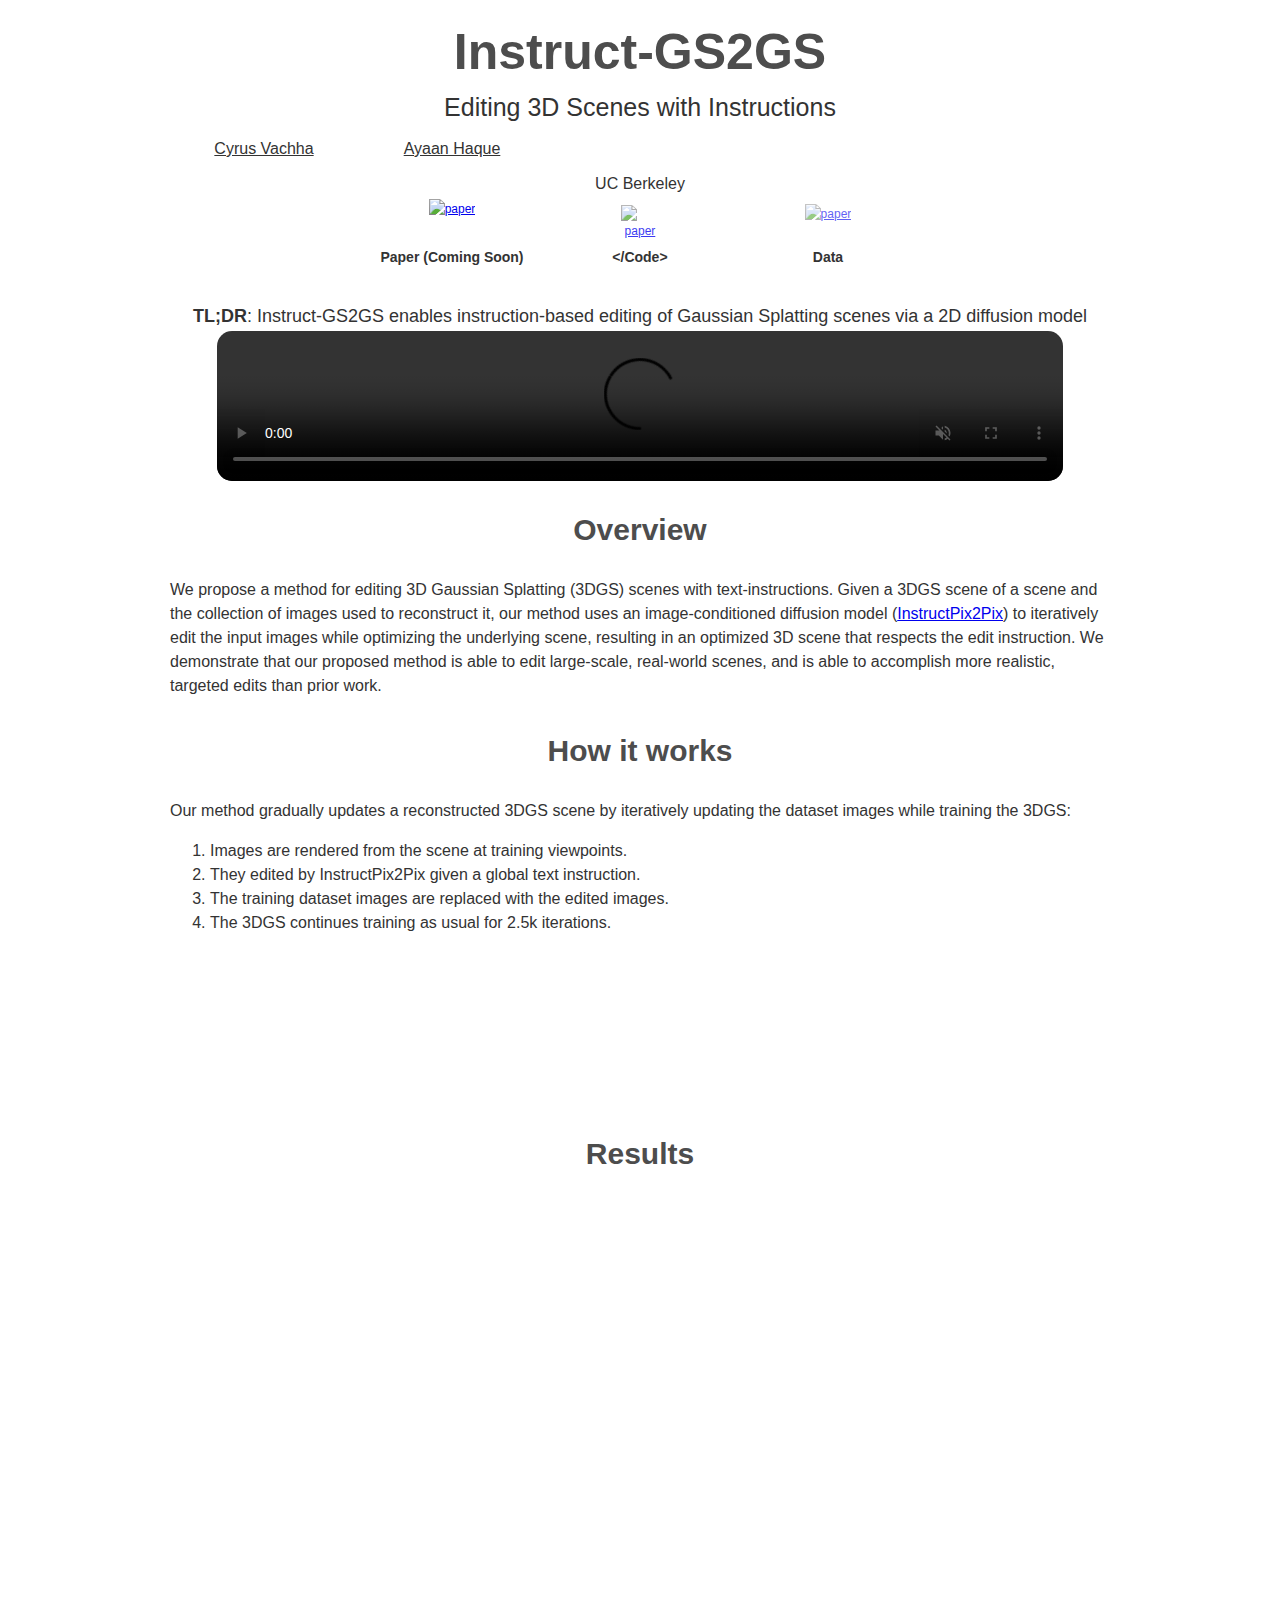
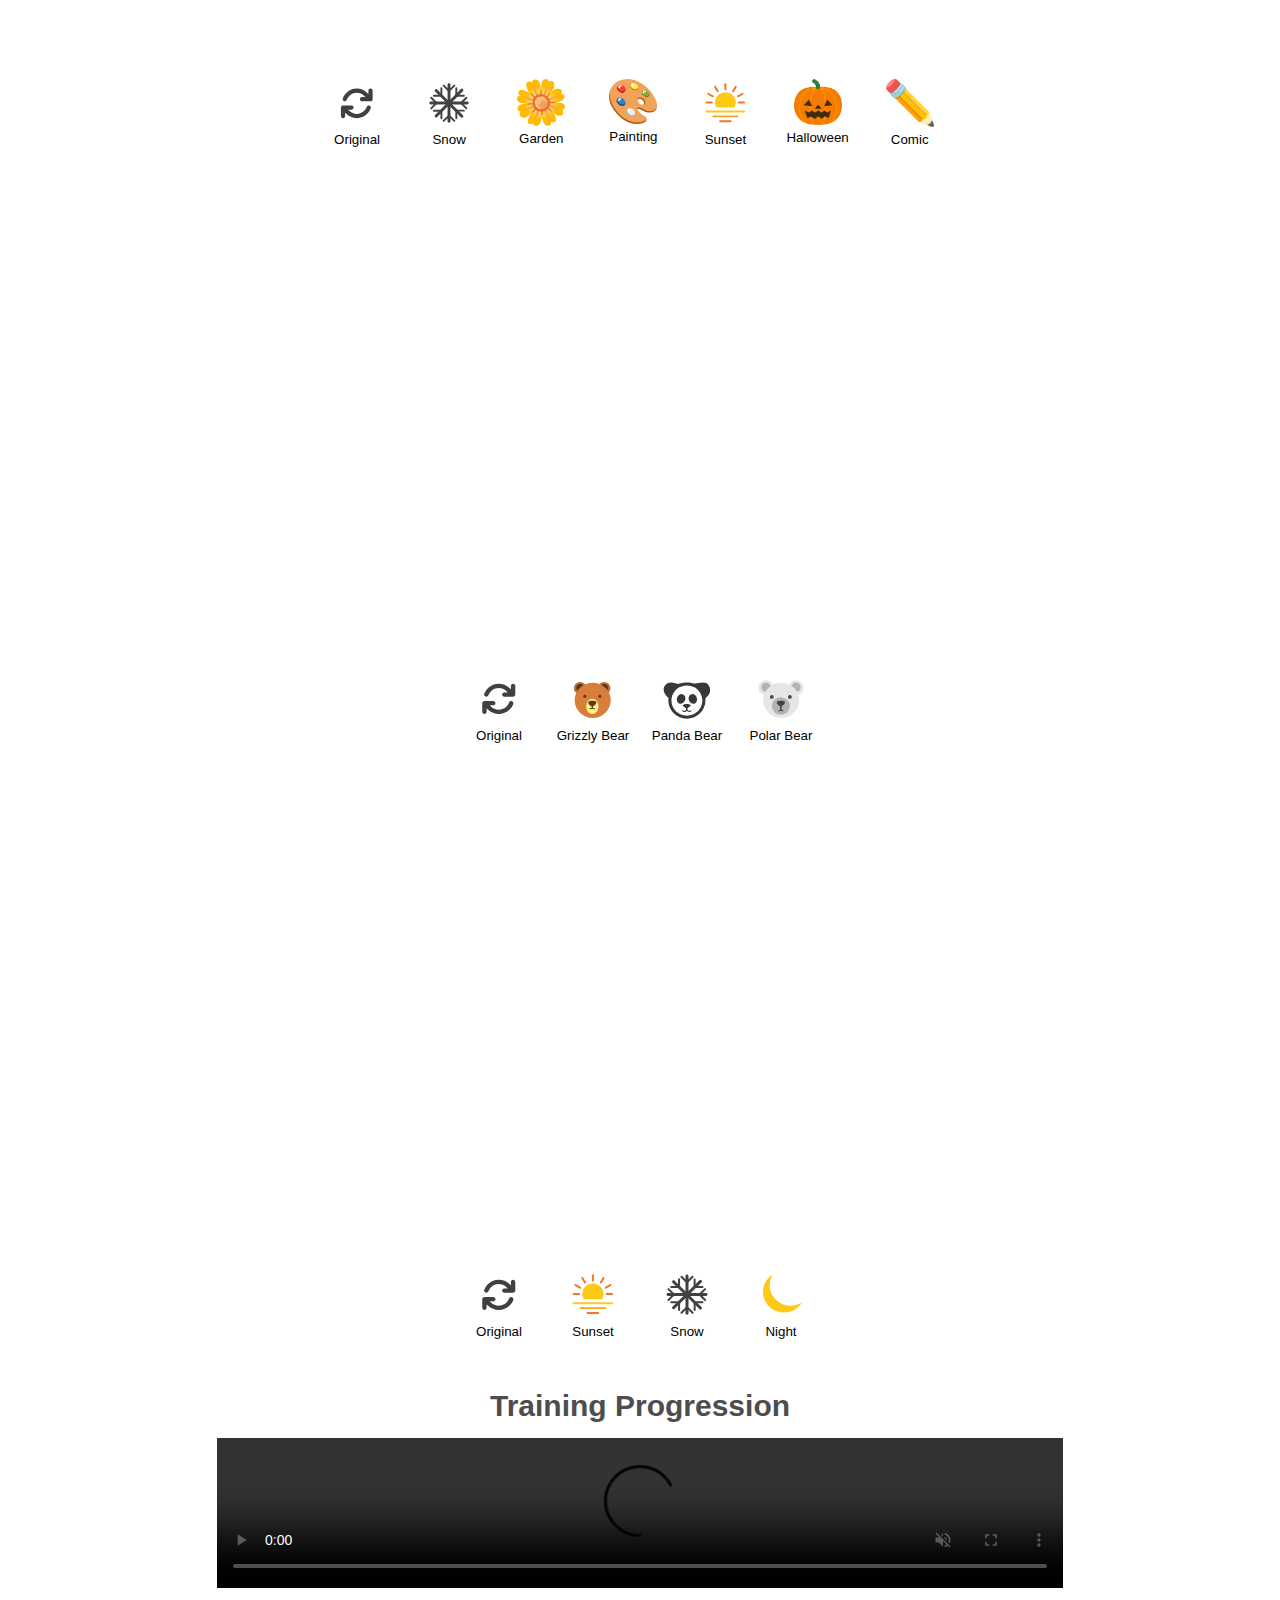
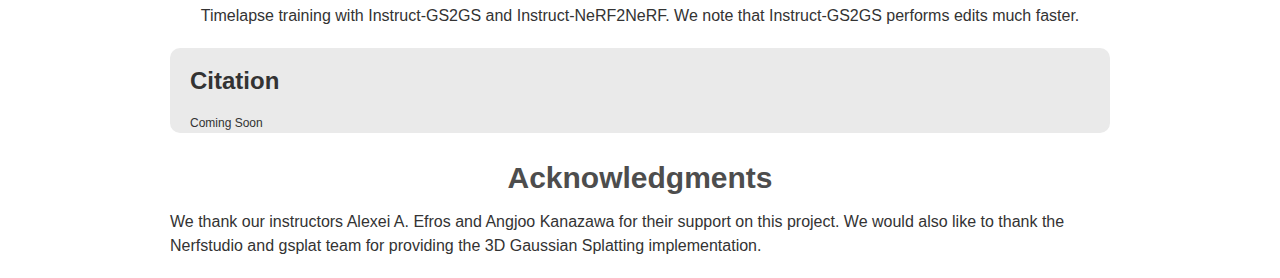
==== index.html @ 6609faa4 "Initial website" ====
<!DOCTYPE html>
<html>

<head>
  <meta charset="utf-8">
  <meta content="Instruct-GS2GS enables editing of a 3D Gaussian Splatting scene with a simple text instruction."
    name="description" />
  <meta content="Instruct-GS2GS: Editing 3D Scenes with Instructions" property="og:title" />
  <meta content="Instruct-GS2GS enables editing of a 3D Gaussian Splatting scene with a simple text instruction."
    property="og:description" />
  <meta content="https://instruct-nerf2nerf.github.io/data/open_graph.png" property="og:image" />
  <meta content="Instruct-GS2GS: Editing 3D Scenes with Instructions" property="twitter:title" />
  <meta content="Instruct-GS2GS enables editing of a 3D Gaussian Splatting scene with a simple text instruction."
    property="twitter:description" />
  <meta content="https://instruct-nerf2nerf.github.io/data/open_graph.png" property="twitter:image" />
  <meta property="og:type" content="website" />
  <meta content="summary_large_image" name="twitter:card" />
  <meta name="viewport" content="width=device-width, initial-scale=1, minimum-scale=1" />
  <meta name="google-site-verification" content="sdz4d86QkTWaWHiWkS9mtiln38Bu0wirf94l-z1MkhQ" />


  <title>Instruct-GS2GS: Editing 3D Scenes with Instructions</title>

  <!-- Google tag (gtag.js) -->
  <script async src="https://www.googletagmanager.com/gtag/js?id=G-87HN038KJT"></script>
  <script>
    window.dataLayer = window.dataLayer || [];
    function gtag() { dataLayer.push(arguments); }
    gtag('js', new Date());

    gtag('config', 'G-87HN038KJT');
  </script>

  <link href="https://fonts.googleapis.com/css?family=Google+Sans|Noto+Sans|Castoro" rel="stylesheet">

  <link href="https://fonts.googleapis.com" rel="preconnect" />
  <link href="https://fonts.gstatic.com" rel="preconnect" crossorigin="anonymous" />
  <script src="https://ajax.googleapis.com/ajax/libs/webfont/1.6.26/webfont.js" type="text/javascript"></script>
  <script
    type="text/javascript">WebFont.load({ google: { families: ["Lato:100,100italic,300,300italic,400,400italic,700,700italic,900,900italic", "Montserrat:100,100italic,200,200italic,300,300italic,400,400italic,500,500italic,600,600italic,700,700italic,800,800italic,900,900italic", "Ubuntu:300,300italic,400,400italic,500,500italic,700,700italic", "Open Sans:300,300italic,400,400italic,600,600italic,700,700italic,800,800italic", "Changa One:400,400italic", "Varela Round:400", "Bungee Shade:regular", "Roboto:300,regular,500", "Bungee Outline:regular"] } });</script>
  <!--[if lt IE 9]><script src="https://cdnjs.cloudflare.com/ajax/libs/html5shiv/3.7.3/html5shiv.min.js" type="text/javascript"></script><![endif]-->

  <script src="https://ajax.googleapis.com/ajax/libs/jquery/1/jquery.min.js"></script>
  <script src="script.js" type="text/javascript"></script>

  <link href="style.css" rel="stylesheet" type="text/css" />

  <link href="data/icons/wand_black.svg" rel="icon" media="(prefers-color-scheme: light)" />
  <link href="data/icons/wand_white.svg" rel="icon" media="(prefers-color-scheme: dark)" />

  <link rel="stylesheet" href="https://cdnjs.cloudflare.com/ajax/libs/font-awesome/4.7.0/css/font-awesome.min.css">
</head>

<body>


  <div class="section">
    <div class="container">
      <div class="title-row">
        <h1 class="title">Instruct-GS2GS</h1>
        <h1 class="subheader">Editing 3D Scenes with Instructions</h1>
      </div>
      <div class="author-row">
        <div class="base-col author-col">
          <a href="https://cvachha.github.io/" target="_blank" class="author-text">
            Cyrus Vachha
          </a>
        </div>
        <div class="base-col author-col">
          <a href="https://www.ayaanzhaque.me/" target="_blank" class="author-text">
            Ayaan Haque
          </a>
        </div>
      </div>
      <div>
        <h1 id="uc-berkeley">UC Berkeley</h1>
      </div>

      <div class="link-labels base-row">
        <div class="base-col icon-col"><a href="https://cvachha.github.io/instruct-gs2gs/" target="_blank" class="link-block"><img
              src="https://uploads-ssl.webflow.com/51e0d73d83d06baa7a00000f/5cab99df4998decfbf9e218e_paper-01.png"
              alt="paper"
              sizes="(max-width: 479px) 12vw, (max-width: 767px) 7vw, (max-width: 991px) 41.8515625px, 56.6953125px"
              srcset="https://uploads-ssl.webflow.com/51e0d73d83d06baa7a00000f/5cab99df4998decfbf9e218e_paper-01-p-500.png 500w, https://uploads-ssl.webflow.com/51e0d73d83d06baa7a00000f/5cab99df4998decfbf9e218e_paper-01.png 672w"
              class="icon-img" /></a></div>
        <div class="base-col icon-col"><a href="https://github.com/cvachha/instruct-gs2gs" class="link-block"><img
              src="https://uploads-ssl.webflow.com/51e0d73d83d06baa7a00000f/5cae3b53b42ebb3dd4175a82_68747470733a2f2f7777772e69636f6e66696e6465722e636f6d2f646174612f69636f6e732f6f637469636f6e732f313032342f6d61726b2d6769746875622d3235362e706e67.png"
              alt="paper" class="icon-img github-img-icon" /></a></div>
        <div class="base-col icon-col"><a
          href="https://drive.google.com/drive/folders/1v4MLNoSwxvSlWb26xvjxeoHpgjhi_s-s?usp=share_link"
          target="_blank" class="link-block"><img
              src="https://uploads-ssl.webflow.com/51e0d73d83d06baa7a00000f/5e7136849ee3b0a0c6a95151_database.svg"
              alt="paper" class="icon-img data-img-icon" /></a></div>
      </div>
      <div class="link-labels base-row">
        <div class="base-col icon-col">
          <strong class="link-labels-text">Paper (Coming Soon)</strong>
        </div>
        <div class="base-col icon-col">
          <strong class="link-labels-text">&lt;/Code&gt;</strong>
        </div>
        <div class="base-col icon-col">
          <strong class="link-labels-text">Data</strong>
        </div>
      </div>

      <h1 class="tldr">
        <b>TL;DR</b>:
        Instruct-GS2GS enables instruction-based editing of Gaussian Splatting scenes via a 2D diffusion model
      </h1>
      <video id="main-video" muted autoplay controls playsinline loop>
        <source id="mp4" src="data/videos/face.mp4" type="video/mp4">
      </video>

      <h2 class="section-header">Overview</h2>
      <div class="paragraph">
        <p>
          We propose a method for editing 3D Gaussian Splatting (3DGS) scenes with text-instructions. Given a 3DGS scene of a scene and the
          collection
          of images used to reconstruct it, our method uses an image-conditioned diffusion model (<a
            href="https://www.timothybrooks.com/instruct-pix2pix">InstructPix2Pix</a>) to
          iteratively edit the input images while optimizing the underlying scene, resulting in an optimized 3D
          scene that
          respects the edit instruction. We demonstrate that our proposed method is able to edit large-scale,
          real-world
          scenes, and is able to accomplish more realistic, targeted edits than prior work.
        </p>
      </div>

      <h2 class="section-header">How it works</h2>
      <div class="paragraph">
        <p>
          Our method gradually updates a reconstructed 3DGS scene by iteratively updating the dataset images while
          training the 3DGS:
        <ol>
          <li>Images are rendered from the scene at training viewpoints.</li>
          <li>They edited by InstructPix2Pix given a global text instruction.</li>
          <li>The training dataset images are replaced with the edited images.</li>
          <li>The 3DGS continues training as usual for 2.5k iterations.</li>
        </ol>
        </p>
      </div>
      <video id="main-video" muted autoplay playsinline loop>
        <source id="mp4" src="data/videos/pipeline.mp4" type="video/mp4">
      </video>

  

      <h2 class="section-header">Results</h2>

      <video id="campanile-video" muted autoplay webkit-playsinline playsinline loop>
        <source id="campanile-video-src" src="data/videos/campanile/campanile-original.mp4" poster="/data/test.jpg" type="video/mp4">
      </video>
      <!--
      <div class="video-text">
        <span class="overlay-text" id="campanile-text">"Make it look like autumn"</span>
      </div>
      -->
      <div class="base-row campanile-thumbnail-row">
        <div class="base-col campanile-thumbnail-col">
          <button class="thumbnail-btn" id="original">
            <img src="data/icons/icons_reset-big.svg" alt="paper" class="thumbnails" />
            Original
          </button>
        </div>
        <div class="base-col campanile-thumbnail-col">
          <button class="thumbnail-btn" id="snow">
            <img src="data/icons/icons_snow.svg" alt="paper" class="thumbnails" />
            Snow
          </button>
        </div>
        <div class="base-col campanile-thumbnail-col">
          <button class="thumbnail-btn" id="garden">
            <img src="data/icons/flower_icon.png" alt="paper" class="thumbnails" />
            Garden
          </button>
        </div>
        <div class="base-col campanile-thumbnail-col">
          <button class="thumbnail-btn" id="vangogh">
            <img src="data/icons/paint_icon.png" alt="paper" class="thumbnails" />
            Painting
          </button>
        </div>
        <div class="base-col campanile-thumbnail-col">
          <button class="thumbnail-btn" id="sunset">
            <img src="data/icons/icons_sunset.svg" alt="paper" class="thumbnails" />
            Sunset
          </button>
        </div>
        <div class="base-col campanile-thumbnail-col">
          <button class="thumbnail-btn" id="halloween">
            <img src="data/icons/halloween_icon.png" alt="paper" class="thumbnails" />
            Halloween
          </button>
        </div>
        <div class="base-col campanile-thumbnail-col">
          <button class="thumbnail-btn" id="comic">
            <img src="data/icons/pencil_icon.png" alt="paper" class="thumbnails" />
            Comic
          </button>
        </div>

      </div>
      
      <video id="bear-video" autobuffer muted autoplay webkit-playsinline playsinline loop>
        <source id="bear-video-src" src="data/videos/bear/bear-original-bear.mp4" type="video/mp4">
      </video>
      <div class="bear-thumbnail-row">
        <div class="base-col bear-thumbnail-col">
          <button class="thumbnail-btn" id="original-bear">
            <img src="data/icons/icons_reset-big.svg" alt="paper" class="thumbnails" />
            Original
          </button>
        </div>
        <div class="base-col bear-thumbnail-col">
          <button class="thumbnail-btn" id="grizzly">
            <img src="data/icons/icons_grizzly.svg" alt="paper" class="thumbnails" />
            Grizzly Bear
          </button>
        </div>
        <div class="base-col bear-thumbnail-col">
          <button class="thumbnail-btn" id="panda">
            <img src="data/icons/icons_panda.svg" alt="paper" class="thumbnails" />
            Panda Bear
          </button>
        </div>
        <div class="base-col bear-thumbnail-col">
          <button class="thumbnail-btn" id="polar">
            <img src="data/icons/icons_polar.svg" alt="paper" class="thumbnails" />
            Polar Bear
          </button>
        </div>
      </div>

      <video id="egypt-video" autobuffer muted autoplay webkit-playsinline playsinline loop>
        <source id="egypt-video-src" src="data/videos/egypt/egypt-original-egypt.mp4" type="video/mp4">
      </video>
      <div class="egypt-thumbnail-row">
        <div class="base-col egypt-thumbnail-col">
          <button class="thumbnail-btn" id="original-egypt">
            <img src="data/icons/icons_reset-big.svg" alt="paper" class="thumbnails" />
            Original
          </button>
        </div>
        <div class="base-col egypt-thumbnail-col">
          <button class="thumbnail-btn" id="sunset-egypt">
            <img src="data/icons/icons_sunset.svg" alt="paper" class="thumbnails" />
            Sunset
          </button>
        </div>
        <div class="base-col egypt-thumbnail-col">
          <button class="thumbnail-btn" id="snow-egypt">
            <img src="data/icons/icons_snow.svg" alt="paper" class="thumbnails" />
            Snow
          </button>
        </div>
        <div class="base-col egypt-thumbnail-col">
          <button class="thumbnail-btn" id="night-egypt">
            <img src="data/icons/icons_midnight.svg" alt="paper" class="thumbnails" />
            Night
          </button>
        </div>
      </div>




      <h2 class="section-header">Training Progression</h2>
      <video id="body-video" muted autoplay playsinline controls loop>
        <source id="mp4" src="data/videos/timelapse.mp4" type="video/mp4">
      </video>
      <div class="paragraph" style="text-align: center">
        Timelapse training with Instruct-GS2GS and Instruct-NeRF2NeRF. We note that Instruct-GS2GS performs edits much faster.
      </div>

      <!-- <div class="base-row add-top-padding">
        <img src="data/nerfstudio_logo.png" alt="Nerfstudio" style="height: 5em; margin-top:2em" />
        <h1 id="abstract">
          <a id="coming_soon">Integration Coming Soon...</a>
        </h1>
      </div> -->

      <div class="citation add-top-padding">
        <h1 id="abstract"> Citation </h1>
        <p>Coming Soon</p>
        <!--
        <p> If you use this work or find it helpful, please consider citing: (bibtex) </p>
        <pre id="codecell0">@inproceedings{instructnerf2023,
        &nbsp;author = {Haque, Ayaan and Tancik, Matthew and Efros, Alexei and Holynski, Aleksander and Kanazawa, Angjoo},
        &nbsp;title = {Instruct-NeRF2NeRF: Editing 3D Scenes with Instructions},
        &nbsp;booktitle = {Proceedings of the IEEE/CVF International Conference on Computer Vision},
        &nbsp;year = {2023},
        } </pre>
        -->
      </div>

      <h2 class="section-header">Acknowledgments</h2>
      <div class="paragraph">
        We thank our instructors Alexei A. Efros and Angjoo Kanazawa for their support on this project. We would also like to thank the Nerfstudio and gsplat team for providing the 3D Gaussian Splatting implementation.
      </div>
    </div>
  </div>
</body>

</html>
---- style.css ----
body {
    margin: 0;
    min-height: 100%;
    background-color: #fff;
    font-family: 'Open Sans',sans-serif;
    color: #333;
    font-size: 12px;
    line-height: 20px;
}

.section {
    text-align: center;
    margin-left: 30px;
    margin-right: 30px;
}

.container {
    padding-left: 0;
    margin-left: auto;
    margin-right: auto;
    max-width: 940px;
}

.title {
    margin-top: 0px;
    margin-bottom: 0px;
    font-family: 'Varela Round',sans-serif;
    color: #4d4d4d;
    font-size: 50px;
    line-height: 65px;
    font-weight: 700;
    letter-spacing: 4;
}

.subheader {
    margin-top: 0;
    margin-bottom: 10px;
    font-family: 'Open Sans',sans-serif;
    color: #333;
    font-size: 25px;
    line-height: 44px;
    font-weight: 500;
    letter-spacing: 0;
}

.section-header {
    margin-top: 0px;
    margin-bottom: 0px;
    font-family: 'Varela Round',sans-serif;
    color: #4d4d4d;
    font-size: 30px;
    line-height: 65px;
    font-weight: 700;
    letter-spacing: 4;
}

.tldr {
    margin-top: 30px;
    margin-bottom: 3px;
    font-family: 'Open Sans',sans-serif;
    color: #333;
    font-size: 18px;
    line-height: 24px;
    font-weight: 500;
    letter-spacing: 0;
}

.title-row {
    margin-top: 20px;
}

.base-row {
    margin-left: -10px;
    margin-right: -10px;
}

.base-col {
    position: relative;
    float: left;
    min-height: 1px;
    padding-left: 0px;
    padding-right: 0px;
    width: 100%;
}

.author-row {
    height: 25px;
}

.author-col {
    width: 20%;
}

.author-text {
    font-family: 'Open Sans',sans-serif;
    color: #333;
    font-size: 16px;
    font-weight: 400;
    text-decoration: underline;
}

.text-star {
    position: relative;
    top: -7px;
    display: inline-block;
    margin: 0px;
    font-size: 10px;
}

#uc-berkeley {
    padding-top: 10px;
    font-family: 'Open Sans',sans-serif;
    color: #333;
    font-size: 16px;
    font-weight: 400;
    margin: 0px;
    letter-spacing: 0;
}

#equal-contrib {
    padding-top: 10px;
    font-family: 'Open Sans',sans-serif;
    color: #333;
    font-size: 16px;
    font-weight: 400;
    letter-spacing: 0;
}

.icon-col {
    width: 33.33333%;
}

.icon-img {
    max-width: 40%;
    margin-right: auto;
    margin-bottom: 1px;
    margin-left: auto;
    padding-top: 0px;
}

.github-img-icon {
    max-width: 20%;
    margin-top: 6px;
    margin-bottom: 9px;
    opacity: .77;
}

.data-img-icon {
    max-width: 30%;
    margin-top: 5px;
    margin-bottom: 9px;
    opacity: .62;
}

.link-block {
    display: block;
    max-width: 100%;
    margin-right: auto;
    margin-bottom: -14px;
    margin-left: auto;
    text-align: center;
}

.link-labels {
    display: inline-block;
    width: 60%;
    margin-top: 5px;
}

.link-labels-text {
    font-family: 'Open Sans',sans-serif;
    color: #333;
    font-size: 14px;
}

#main-video {
    width: 90%;
    /* max-width: 750px; */
    margin-top: 0px;
    margin-bottom: 10px;
    border-radius: 15px;
}

#body-video {
    width: 90%;
    margin-top: 0px;
    margin-bottom: 10px;
}

#campanile-video {
    width: 90%;
    margin-top: 0px;
    margin-bottom: 0px;
    border-radius: 10px;
    aspect-ratio: 16/9;
}

#bear-video {
    width: 90%;
    margin-top: 0px;
    margin-bottom: 0px;
    border-radius: 10px;
    aspect-ratio: 16/9;
}

#egypt-video {
    width: 90%;
    margin-top: 0px;
    margin-bottom: 0px;
    border-radius: 10px;
    aspect-ratio: 16/9;
}

#addtl-video {
    width: 100%;
    /* max-width: 750px; */
    margin-top: 0px;
    margin-bottom: 10px;
    border-radius: 15px;
}

#pipeline-img {
    width: 60%;
    max-width: 560px;
    margin-top: 10px;
    margin-right: 20px;
    margin-bottom: 10px;
}

#main-img {
    width: 100%;
    max-width: 700px;
    margin-top: 00px;
    margin-bottom: 0px;
}
#double-img {
    width: 40%;
    margin-top: 00px;
    margin-bottom: 0px;
    margin-left: 2%;
    margin-right: 2%;
}
#splash-img {
    width: 100%;
    max-width: 800px;
    margin-top: 0px;
    margin-bottom: 0px;
}
.paragraph {
    margin-top: 0px;
    margin-bottom: 20px;
    font-family: 'Open Sans',sans-serif;
    color: #333;
    font-size: 16px;
    line-height: 24px;
    font-weight: 400;
    letter-spacing: 0;
    text-align: left;
}

.paragraph-center {
    margin-top: 0px;
    /* margin-bottom: 20px; */
    font-family: 'Open Sans',sans-serif;
    color: #333;
    font-size: 16px;
    line-height: 24px;
    font-weight: 400;
    letter-spacing: 0;
    text-align: center;
}

.thumbnails {
    width: 60%;
    overflow: hidden;
    margin-top: 10px;
    margin-bottom: 5px;
    margin-left: auto;
    margin-right: auto;
    display: block;
}

.thumbnail-btn {
    border: none;
    cursor: pointer;
    outline: none;
    background-color: #fff;
    padding-bottom: 8px;
    border-radius: 10px;
}

.thumbnail-btn:hover   {
    background-color: #eaeaea;
}

.active-btn   {
    background-color: #d9e8ec;
}

.campanile-thumbnail-row {
    display: inline-block;
    width: 70%;
    margin-left: auto;
    margin-right: auto;
    margin-bottom: 20px;
}

.campanile-thumbnail-col {
    width: 14%;
}

.bear-thumbnail-row {
    display: inline-block;
    width: 40%;
    margin-left: auto;
    margin-right: auto;
    margin-bottom: 20px;
}

.bear-thumbnail-col {
    width: 25%;
}

.egypt-thumbnail-row {
    display: inline-block;
    width: 40%;
    margin-left: auto;
    margin-right: auto;
    margin-bottom: 20px;
}

.egypt-thumbnail-col {
    width: 25%;
}

:root {
    --opacity: 50;
}

#canvas {
    position: absolute;
    left: 0;
    right: 0;
    margin-left: auto;
    margin-right: auto;
}

#canvas-overlay {
    position: absolute;
    left: 0;
    right: 0;
    margin-left: auto;
    margin-right: auto;
    /* opacity: var(--opacity); */
    filter: opacity(var(--opacity));
    transition-property: filter;
    transition-duration: 0.5s;
}

#main-results {
    width: 100%;
    /* margin-top: 30px; */
    margin-bottom: 0px;
    text-align: center;
    background-color: white;
    border-radius: 15px;
    -webkit-mask-image: url([data-uri]);
    overflow: hidden;
}

#main-results > div {
    height: 200px;
    background-color: red;
}

.videos {
    visibility: hidden;
    position: absolute;
    width: 1%;
}

#opacity {
    font-family: 'Open Sans',sans-serif;
    color: #3c3c3c;
    font-size: 20px;
    line-height: 20px;
}

.viewer-bar {
    width: 33.3333%;
}

.switch {
    position: relative;
    display: inline-block;
    width: 70px;
    height: 34px;
    margin-left: 15px;
    margin-top: 5px;
  }
  
.switch input {
    opacity: 0;
    width: 0;
    height: 0;
}

.slider {
    position: absolute;
    cursor: pointer;
    top: 0;
    left: 0;
    right: 0;
    bottom: 0;
    background-color: #ccc;
    -webkit-transition: .2s;
    transition: .2s;
    border-radius: 34px;
}

.slider:before {
    position: absolute;
    content: "";
    height: 26px;
    width: 26px;
    left: 4px;
    bottom: 4px;
    background-color: white;
    -webkit-transition: .2s;
    transition: .2s;
    border-radius: 50%;
}

input:checked + .slider {
    background-color: #2196F3;
}

input:focus + .slider {
    box-shadow: 0 0 1px #2196F3;
}

input:checked + .slider:before {
    -webkit-transform: translateX(36px);
    -ms-transform: translateX(36px);
    transform: translateX(36px);
}

.video-bar {
    width: 100%;
    margin-top: -60px;
    margin-left: 0px;
    margin-right: 0px;
    margin-bottom: 20px;
    height: 40px;
}

.video-btn {
    width: 40px;
    height: 40px;
    padding: 8px 6px 8px 6px;
    margin: 0px 10px 0px 0px;
    cursor: pointer;
    outline: none;
    border: none;
    color: #fff;
    background-color: #2196F3;
    padding-bottom: 8px;
    border-radius: 10px;
}

.video-btn:hover {
    background-color: #0b7dda;
}

.video-export {
    text-align: right;
}

#play-btn {
    border-radius: 20px;
    padding: 0px;
}

.citation {
    /* // set background color to gray; */
    background-color: #eaeaea;
    text-align: left;
    border-radius: 10px;
    padding-top: 3px;
}

.citation > h1 {
    margin-top: 10px;
    margin-bottom: 10px;
    margin-left: 10px;
    padding: 10px;
}
.citation > pre {
    margin-bottom: 10px;
    margin-left: 10px;
    padding: 10px;
}

.citation > p {
    margin-left: 20px;
}

#codecell0 {
    margin-bottom: 10px;
    margin-left: 10px;
    overflow-x: auto;
}

.slide-arrow {
    display: flex;
    top: 0;
    bottom: 0;
    margin-top: 35px;
    height: 4rem;
    background-color: #6dbdff;
    border: none;
    width: 5%;
    font-size: 3rem;
    padding: 0;
    cursor: pointer;
    opacity: 1.0;
    transition: color 100ms;
    justify-content: center;
  }
  
.slide-arrow:hover,
.slide-arrow:focus {
    background-color: #2196F3;
    opacity: 1;
}

#slide-arrow-prev {
    float: left;
    left: 0;
    margin-right: 1%;
    border-radius: 2rem 2rem 2rem 2rem;
}

#slide-arrow-next {
    float: right;
    right: 0;
    margin-left: 1%;
    border-radius: 2rem 2rem 2rem 2rem;
}

.add-top-padding {
    margin-top: 10px;
}

.video-text {
    font-size: 24px;
    margin-top: -40px;
    margin-bottom: 20px;
    color: white;
    position: relative;
    /* font-family: serif; */
}

.overlay-text {
    background-color: #00000070;
    border-radius: 10px;
    padding-left: 10px;
    padding-right: 10px;
    padding-bottom: 3px;
}

@media screen and (max-width: 550px) {
    .title {
        font-size: 24px;
        line-height: 20px;
    }

    .subheader {
        font-size: 16px;
    }

    .author-text {
        font-size: 12px;
    }

    .author-row {
        height: 35px;
    }

    #uc-berkeley {
        font-size: 12px;
    }

    #pipeline-img {
        width: 90%;
        max-width: 560px;
        margin-top: 20px;
        margin-right: 0px;
    }

    .thumbnail-btn {
        font-size: 8px;
    }

    .thumbnails {
        width: 100%;
        max-height: 20px;
        margin: 0px;
        padding: 0px;
    }

    .video-text {
        font-size: 3vw;
        margin-top: -8vw;
    }

    .campanile-thumbnail-row {
        width: 100%;
    }
    
    .bear-thumbnail-row {
        width: 80%;
    }
    .egypt-thumbnail-row {
        width: 80%;
    }

    .section-header {
        font-size: 20px;
        line-height: 20px;
    }
}
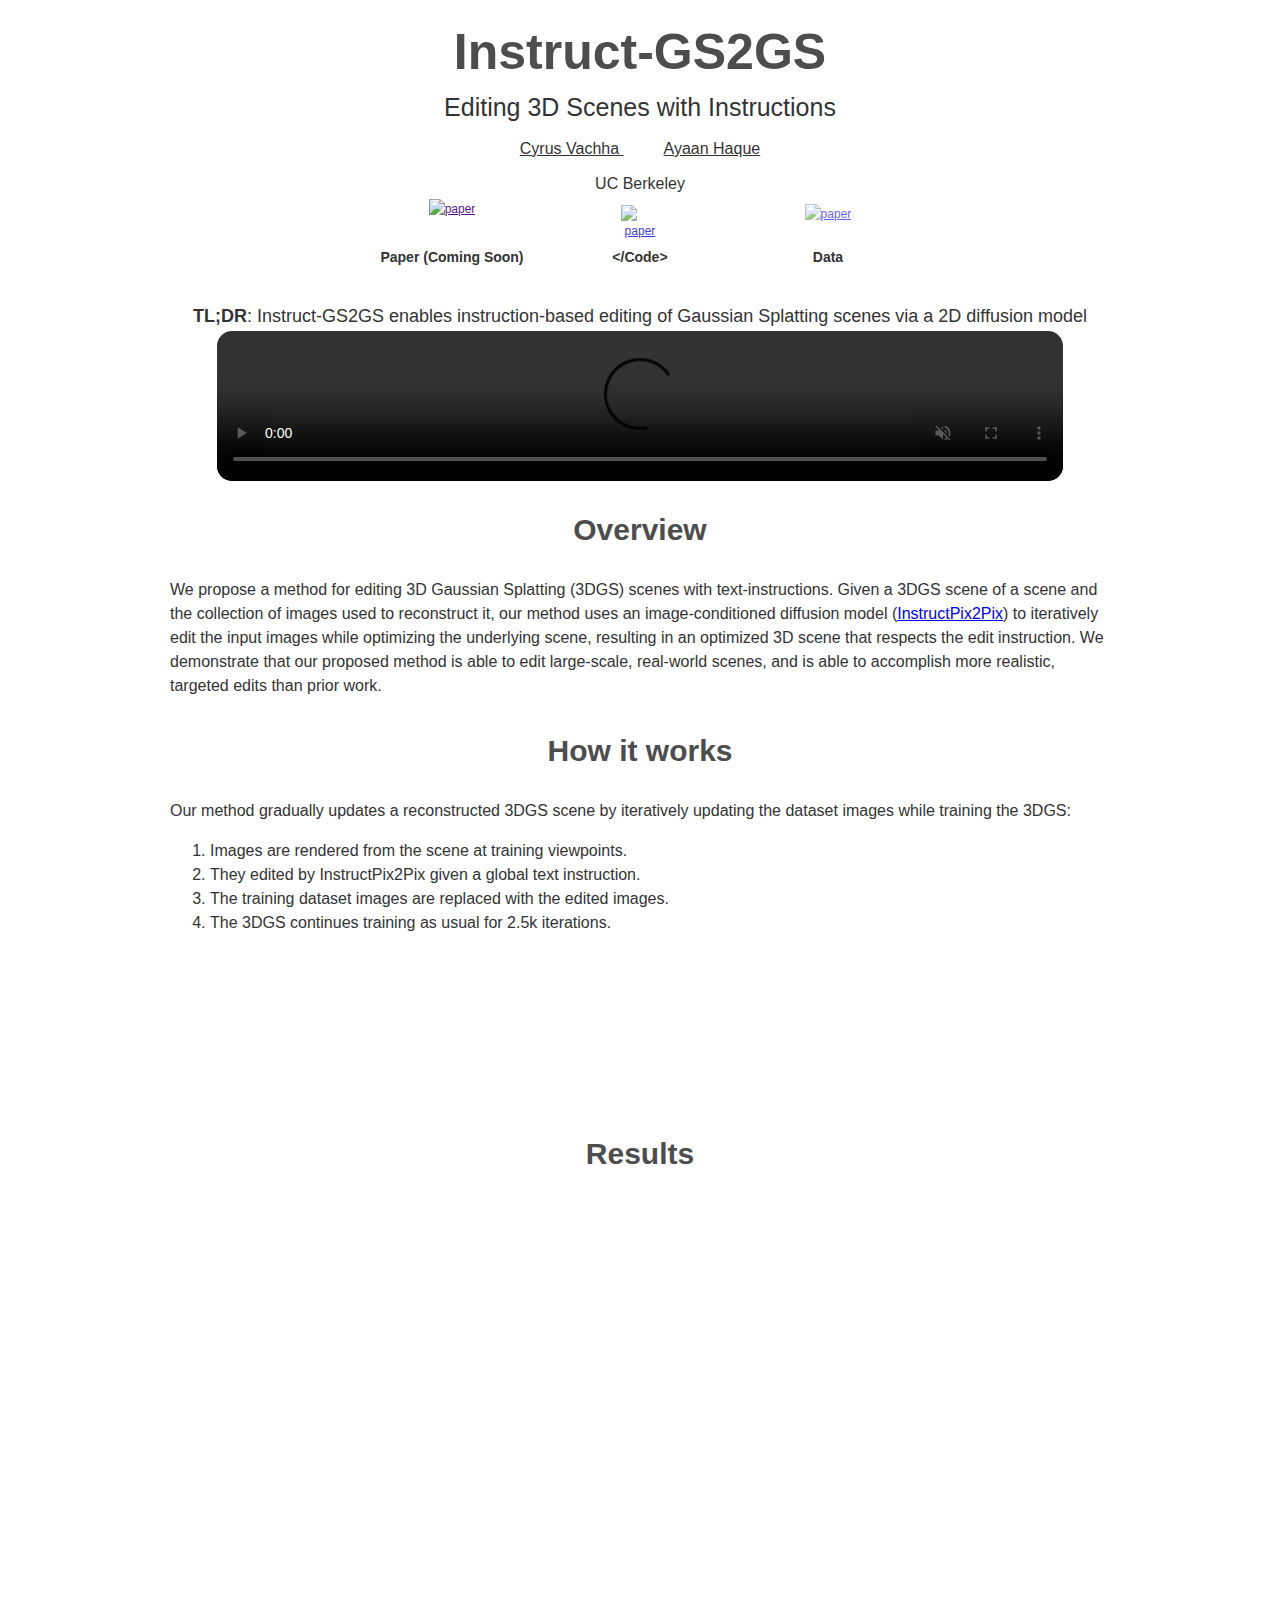
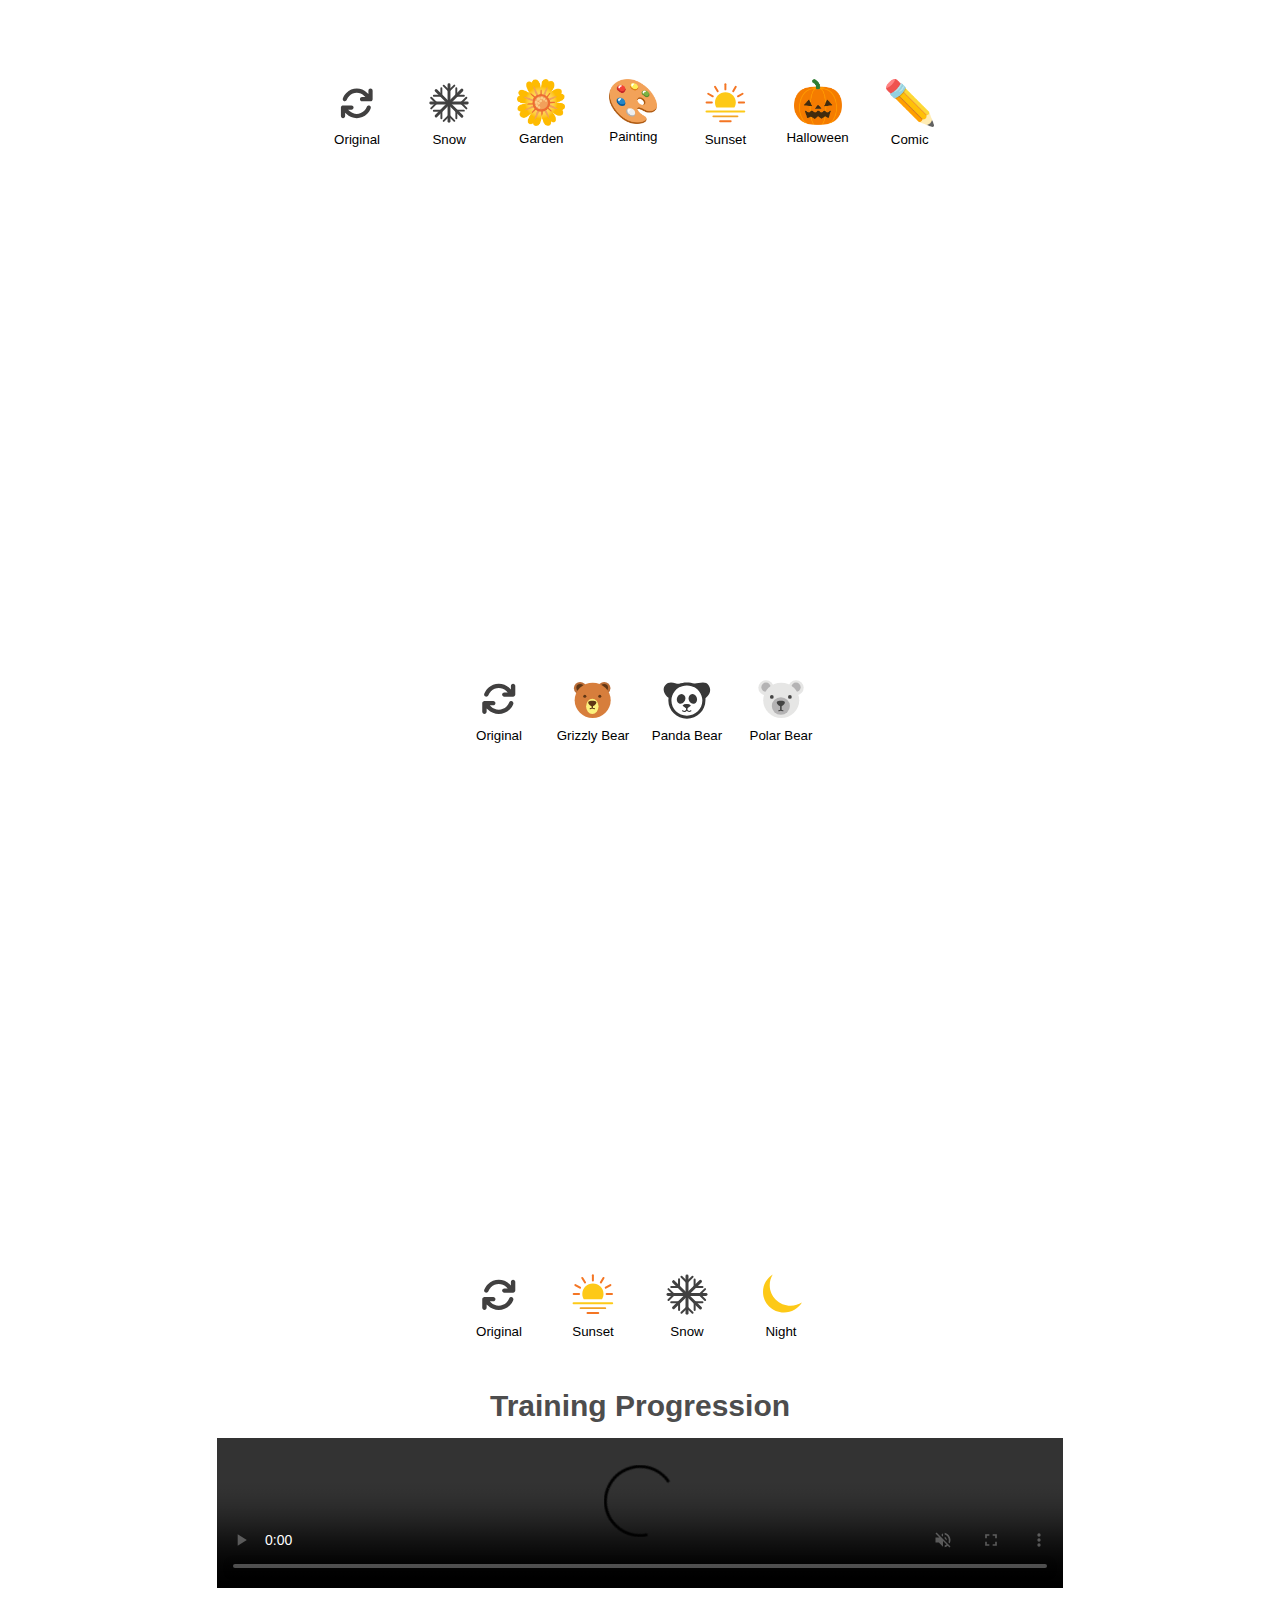
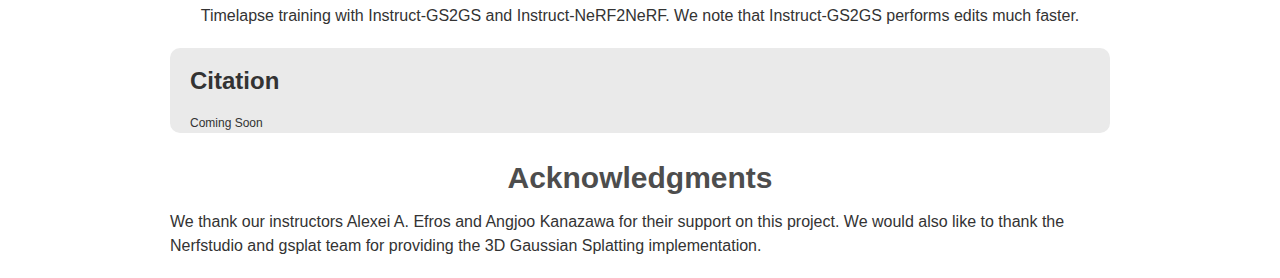
==== commit 4291ce64: "update images and teaser video" ====
--- a/index.html
+++ b/index.html
@@ -8,11 +8,11 @@
   <meta content="Instruct-GS2GS: Editing 3D Scenes with Instructions" property="og:title" />
   <meta content="Instruct-GS2GS enables editing of a 3D Gaussian Splatting scene with a simple text instruction."
     property="og:description" />
-  <meta content="https://instruct-nerf2nerf.github.io/data/open_graph.png" property="og:image" />
+  <meta content="https://instruct-gs2gs.github.io/data/open_graph.png" property="og:image" />
   <meta content="Instruct-GS2GS: Editing 3D Scenes with Instructions" property="twitter:title" />
   <meta content="Instruct-GS2GS enables editing of a 3D Gaussian Splatting scene with a simple text instruction."
     property="twitter:description" />
-  <meta content="https://instruct-nerf2nerf.github.io/data/open_graph.png" property="twitter:image" />
+  <meta content="https://instruct-gs2gs.github.io/data/open_graph.png" property="twitter:image" />
   <meta property="og:type" content="website" />
   <meta content="summary_large_image" name="twitter:card" />
   <meta name="viewport" content="width=device-width, initial-scale=1, minimum-scale=1" />
@@ -60,14 +60,12 @@
         <h1 class="title">Instruct-GS2GS</h1>
         <h1 class="subheader">Editing 3D Scenes with Instructions</h1>
       </div>
-      <div class="author-row">
-        <div class="base-col author-col">
-          <a href="https://cvachha.github.io/" target="_blank" class="author-text">
+      <div class="author-row" style="text-align: center">
+        <div class="">
+          <a href="https://cvachha.github.io/" target="_blank" class="author-text" style="margin-right: 20px;">
             Cyrus Vachha
           </a>
-        </div>
-        <div class="base-col author-col">
-          <a href="https://www.ayaanzhaque.me/" target="_blank" class="author-text">
+          <a href="https://www.ayaanzhaque.me/" target="_blank" class="author-text"style="margin-left: 20px;">
             Ayaan Haque
           </a>
         </div>
@@ -77,7 +75,7 @@
       </div>
 
       <div class="link-labels base-row">
-        <div class="base-col icon-col"><a href="https://cvachha.github.io/instruct-gs2gs/" target="_blank" class="link-block"><img
+        <div class="base-col icon-col"><a href="" target="_blank" class="link-block"><img
               src="https://uploads-ssl.webflow.com/51e0d73d83d06baa7a00000f/5cab99df4998decfbf9e218e_paper-01.png"
               alt="paper"
               sizes="(max-width: 479px) 12vw, (max-width: 767px) 7vw, (max-width: 991px) 41.8515625px, 56.6953125px"
--- a/style.css
+++ b/style.css
@@ -13,7 +13,6 @@
     margin-left: 30px;
     margin-right: 30px;
 }
-
 .container {
     padding-left: 0;
     margin-left: auto;
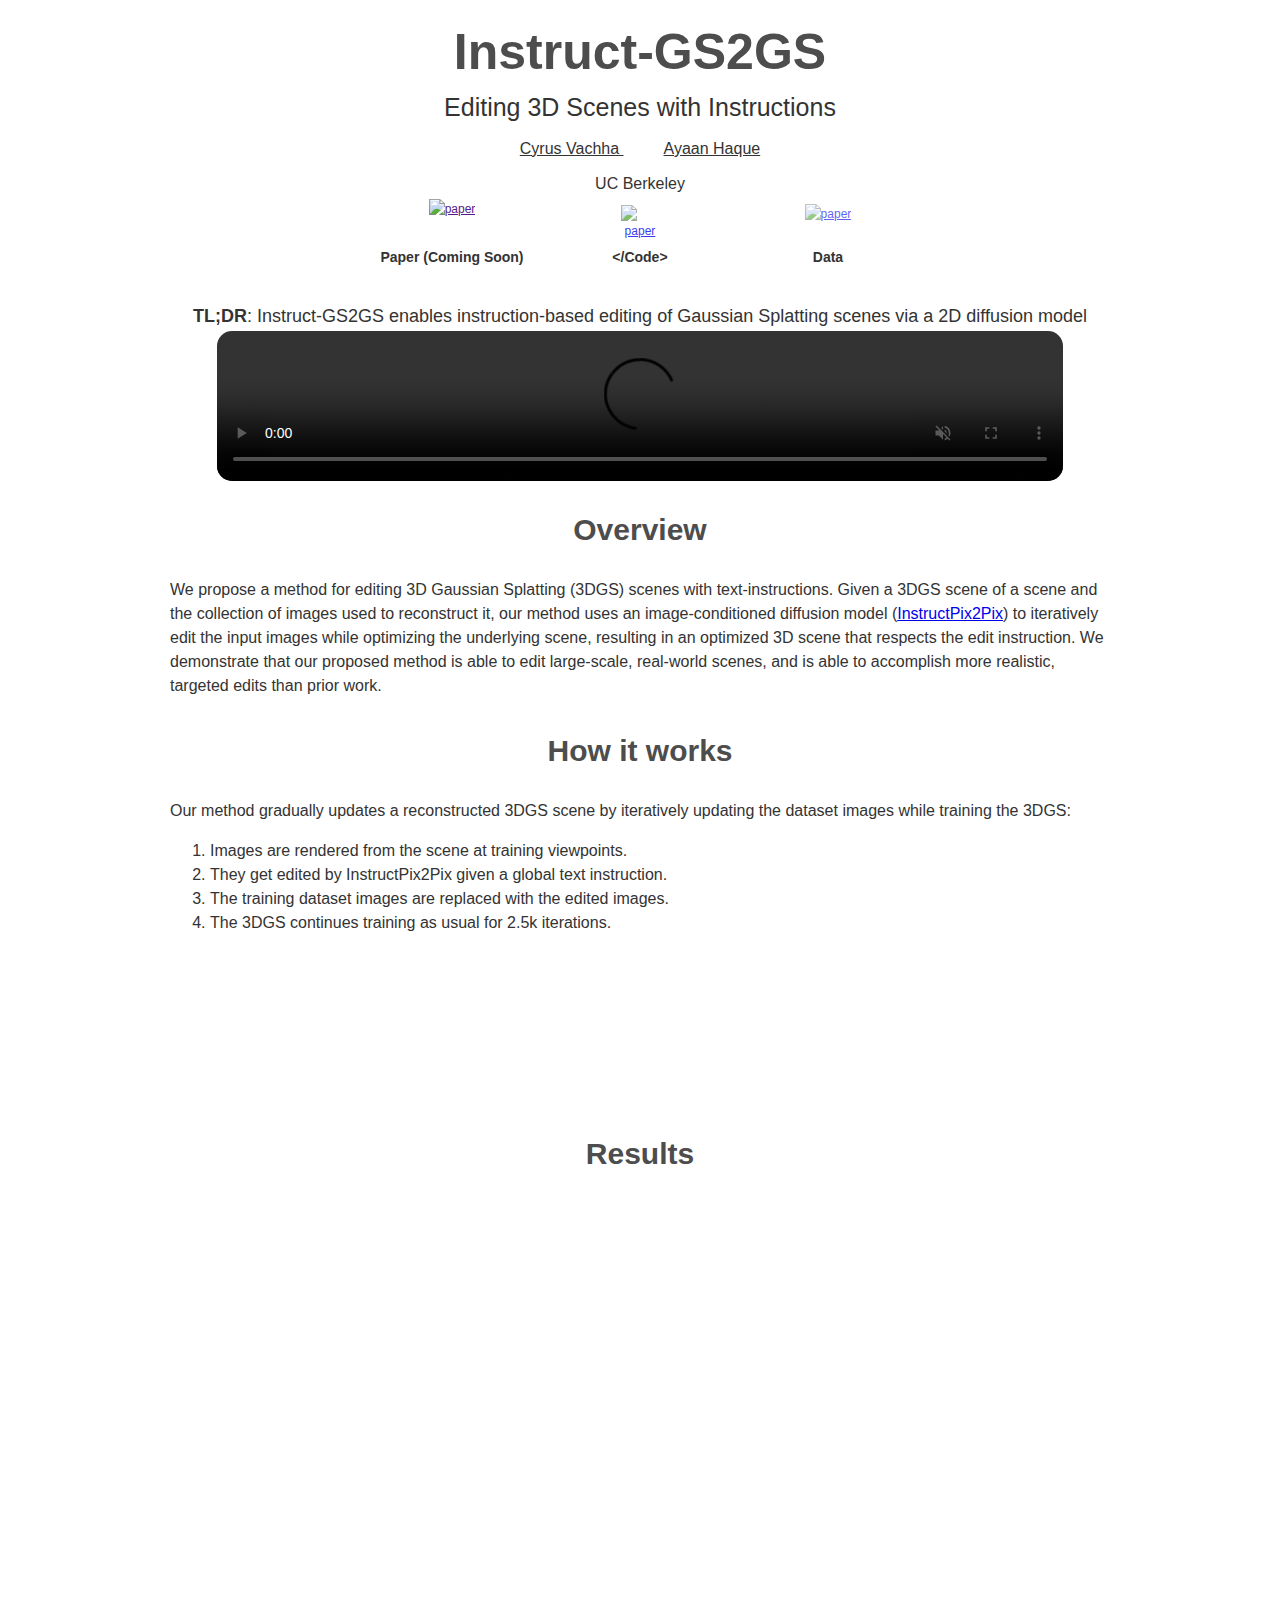
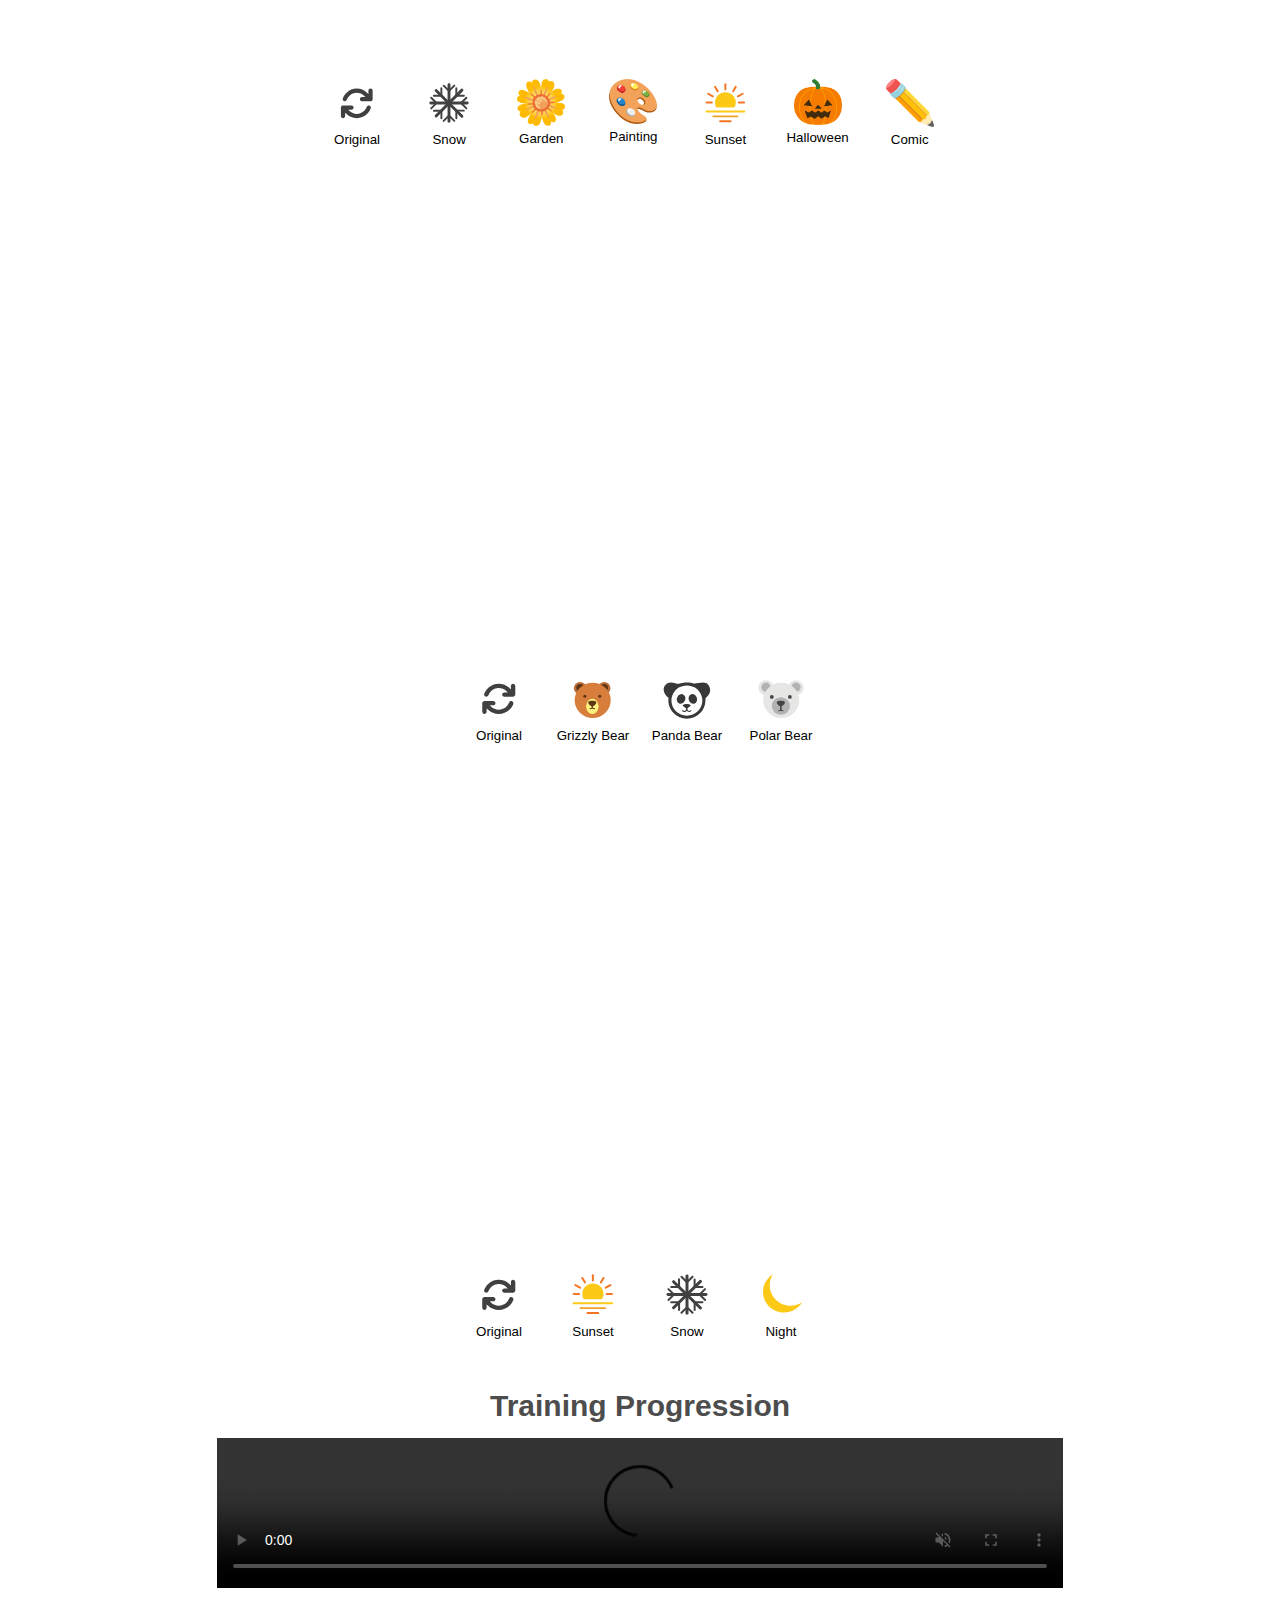
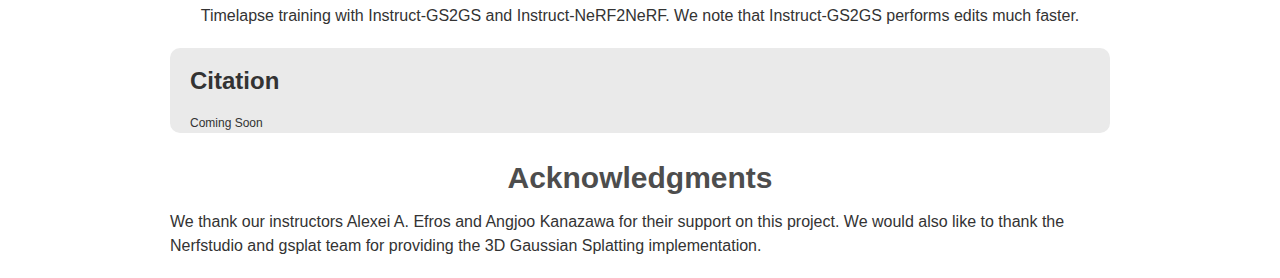
==== commit 12149041: "typo fix" ====
--- a/index.html
+++ b/index.html
@@ -132,7 +132,7 @@
           training the 3DGS:
         <ol>
           <li>Images are rendered from the scene at training viewpoints.</li>
-          <li>They edited by InstructPix2Pix given a global text instruction.</li>
+          <li>They get edited by InstructPix2Pix given a global text instruction.</li>
           <li>The training dataset images are replaced with the edited images.</li>
           <li>The 3DGS continues training as usual for 2.5k iterations.</li>
         </ol>
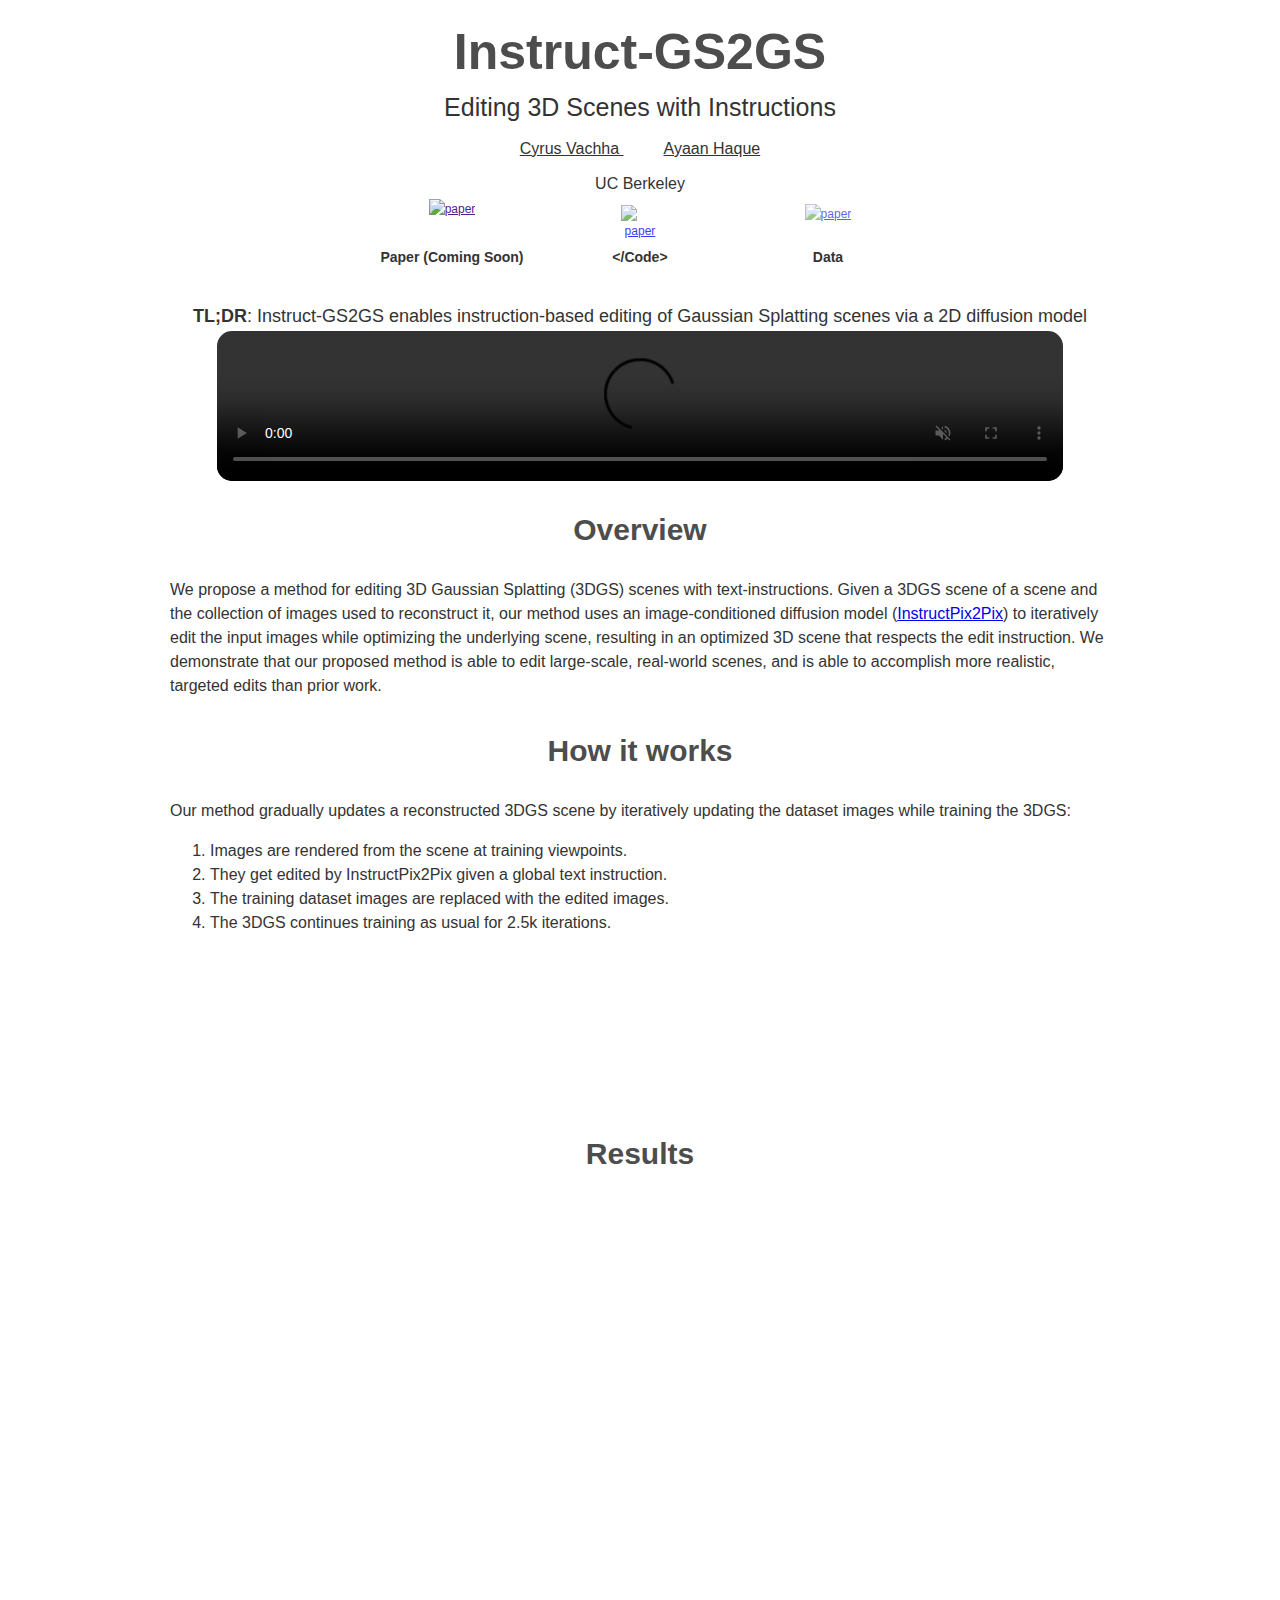
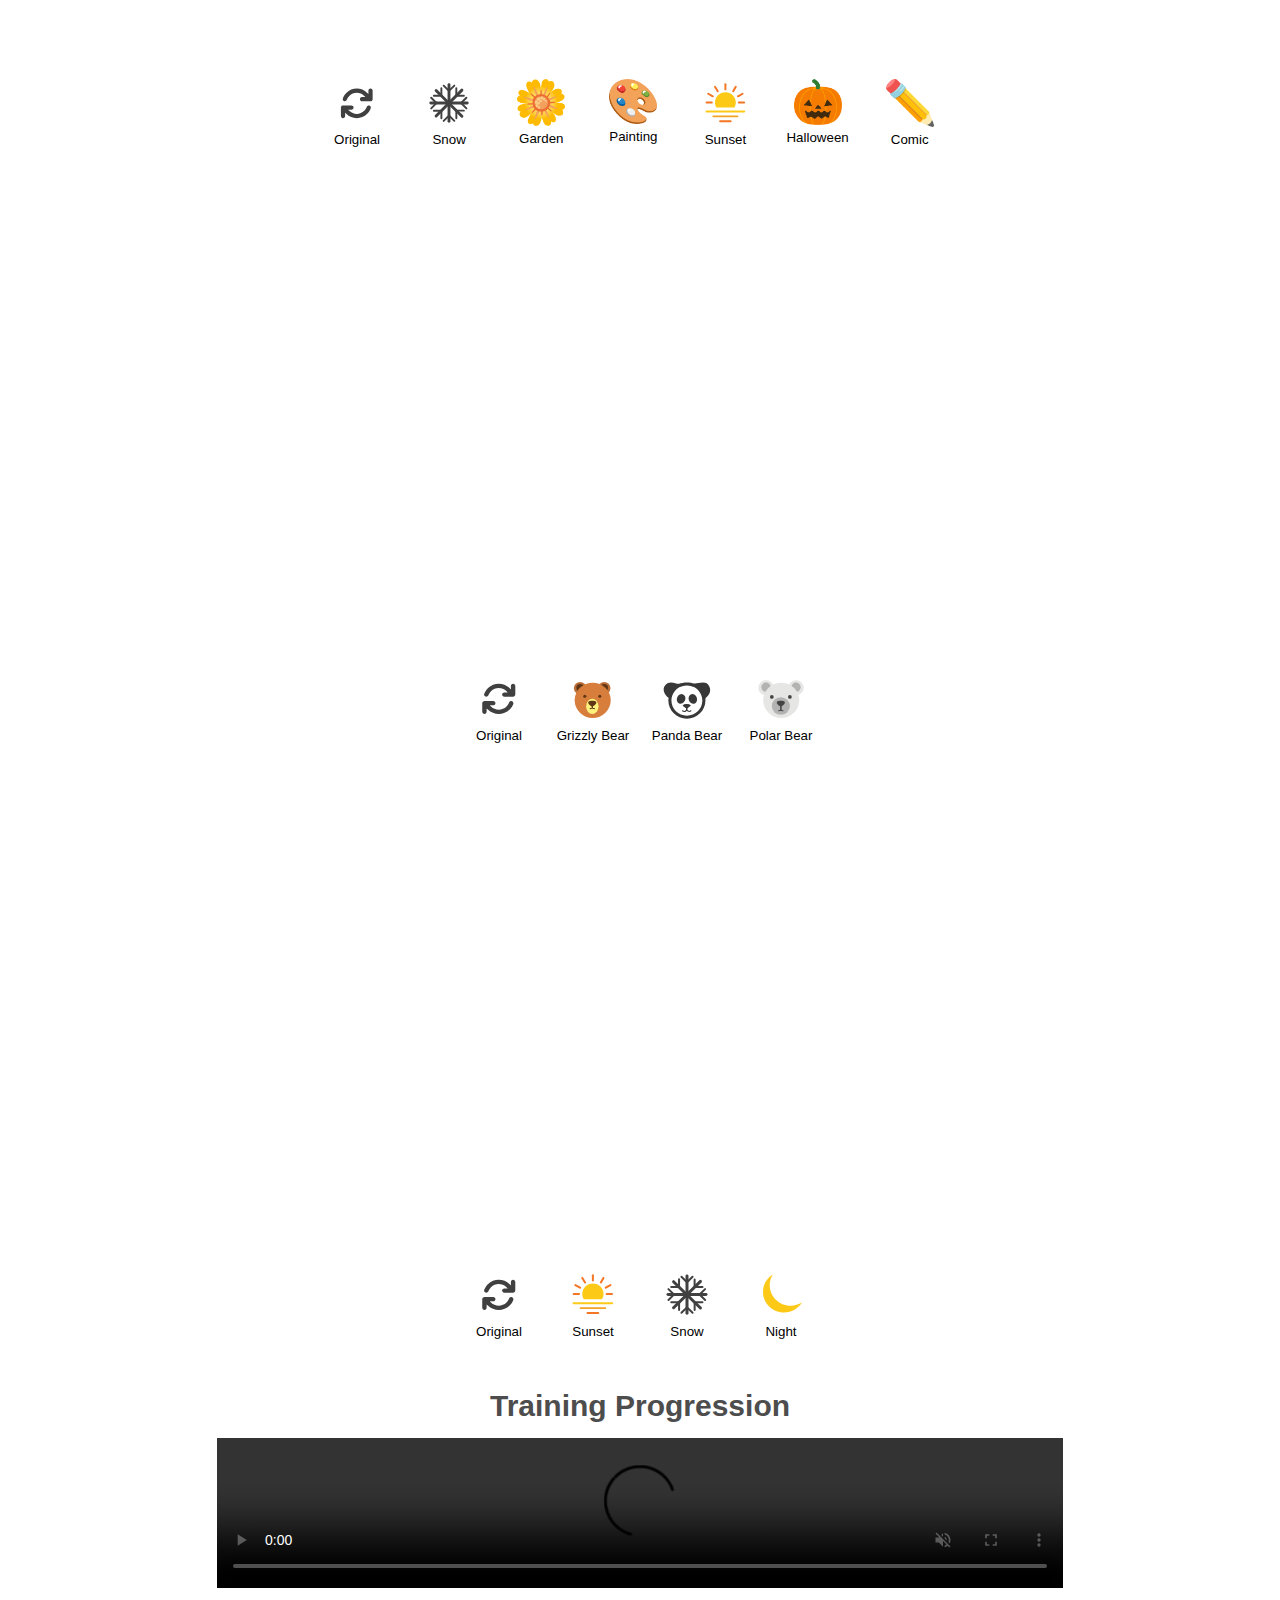
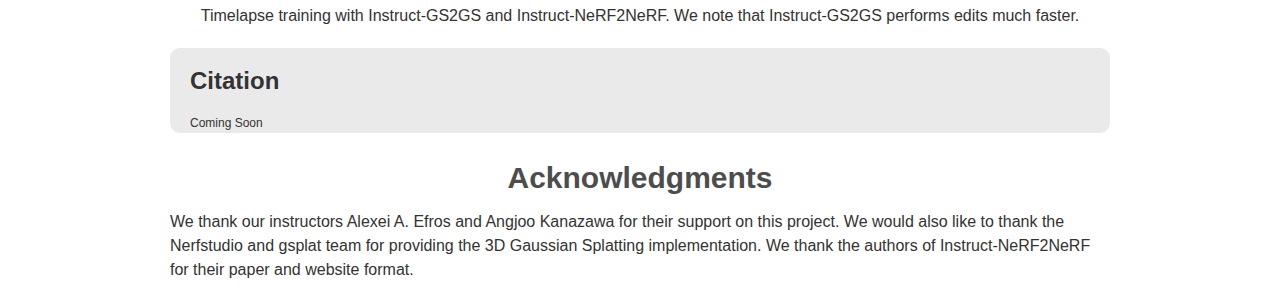
==== commit 99aa894d: "updating subtitle and acknowledgements" ====
--- a/index.html
+++ b/index.html
@@ -19,7 +19,7 @@
   <meta name="google-site-verification" content="sdz4d86QkTWaWHiWkS9mtiln38Bu0wirf94l-z1MkhQ" />
 
 
-  <title>Instruct-GS2GS: Editing 3D Scenes with Instructions</title>
+  <title>Instruct-GS2GS: Editing 3D Gaussian Splatting Scenes with Instructions</title>
 
   <!-- Google tag (gtag.js) -->
   <script async src="https://www.googletagmanager.com/gtag/js?id=G-87HN038KJT"></script>
@@ -294,7 +294,7 @@
 
       <h2 class="section-header">Acknowledgments</h2>
       <div class="paragraph">
-        We thank our instructors Alexei A. Efros and Angjoo Kanazawa for their support on this project. We would also like to thank the Nerfstudio and gsplat team for providing the 3D Gaussian Splatting implementation.
+        We thank our instructors Alexei A. Efros and Angjoo Kanazawa for their support on this project. We would also like to thank the Nerfstudio and gsplat team for providing the 3D Gaussian Splatting implementation. We thank the authors of Instruct-NeRF2NeRF for their paper and website format.
       </div>
     </div>
   </div>
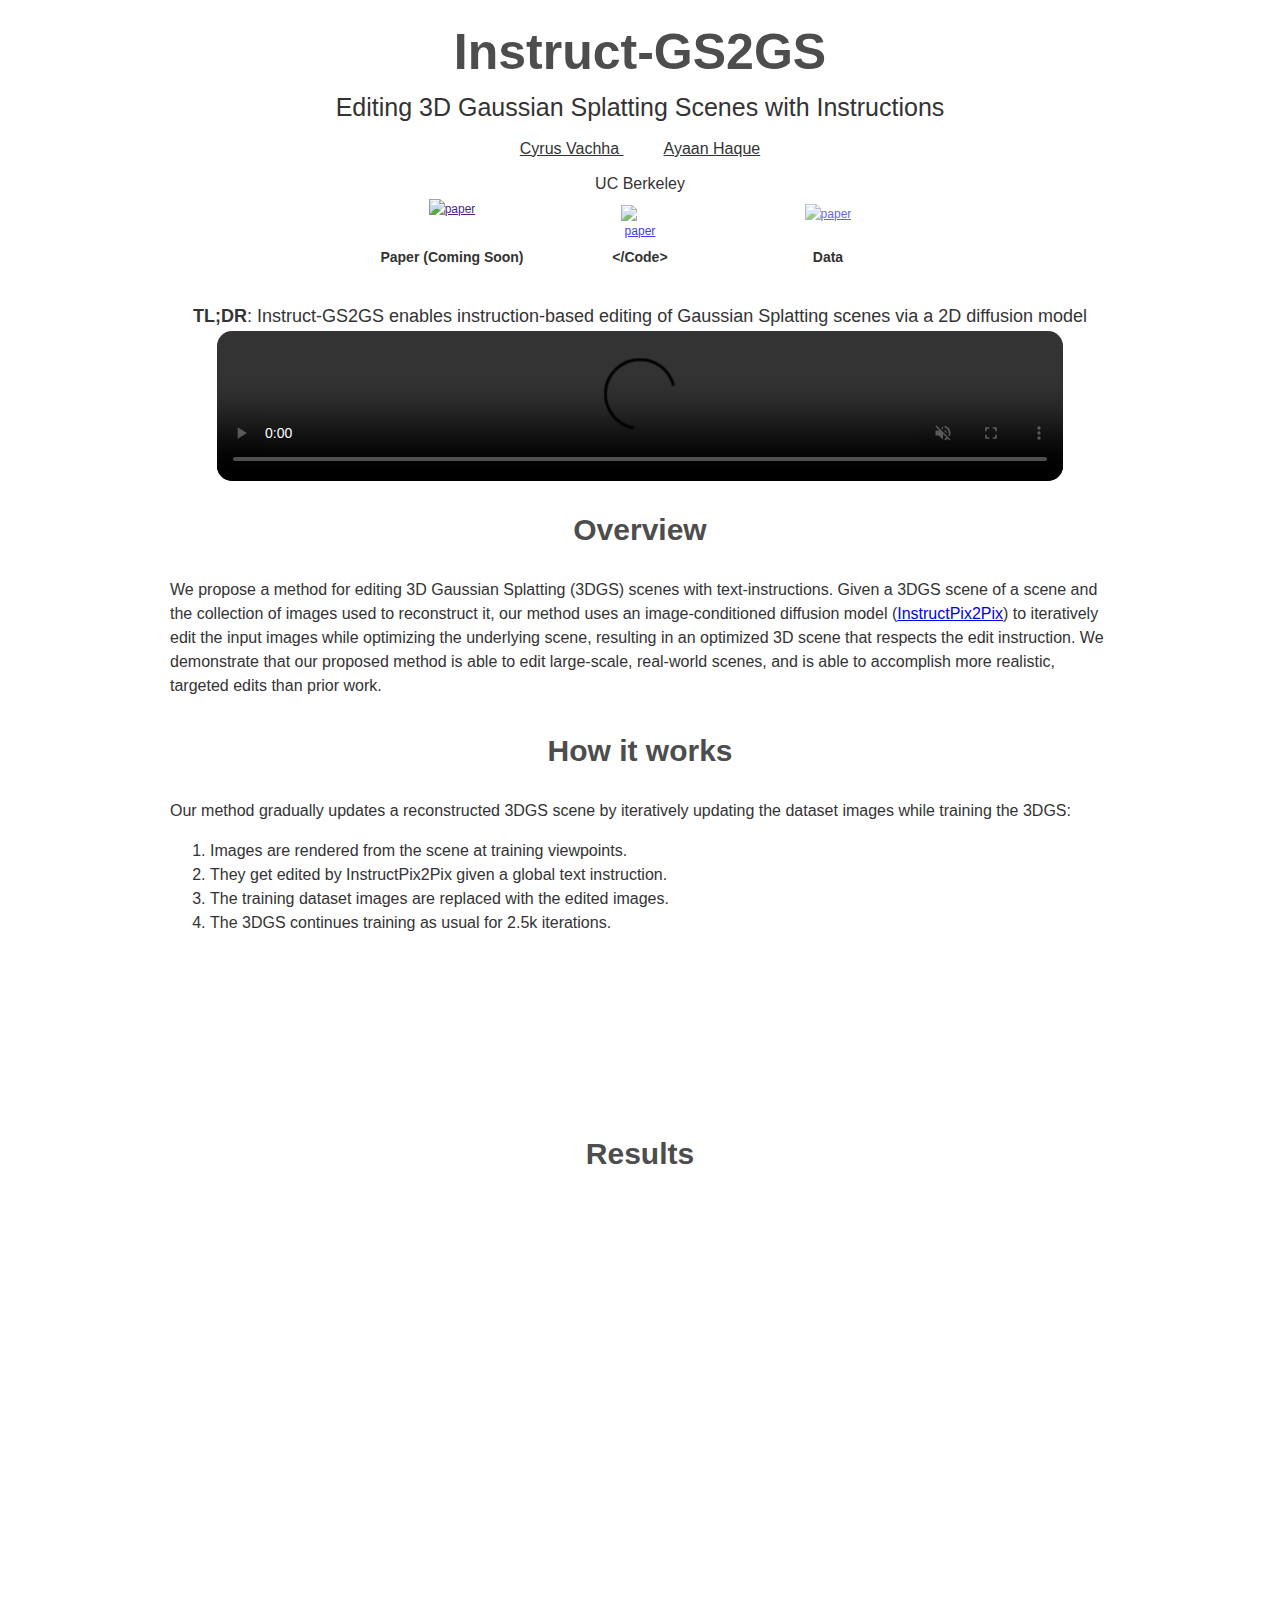
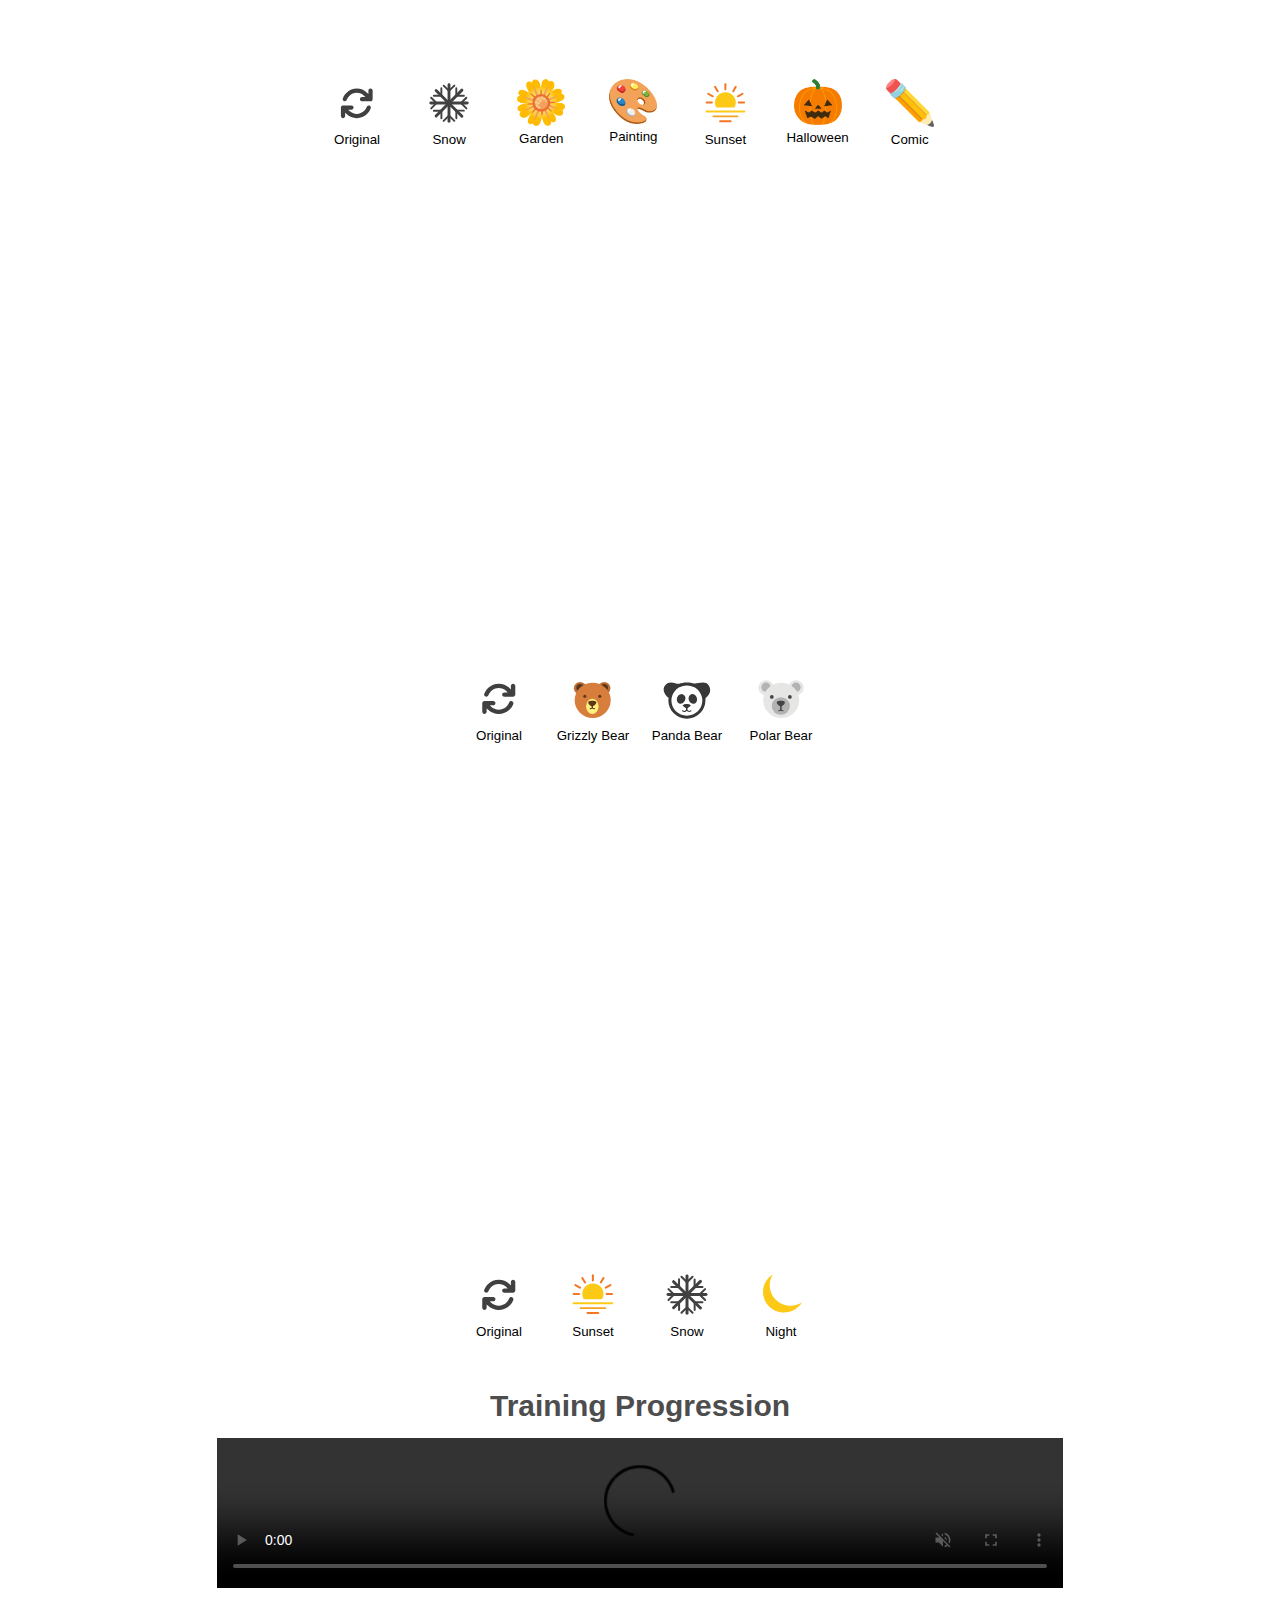
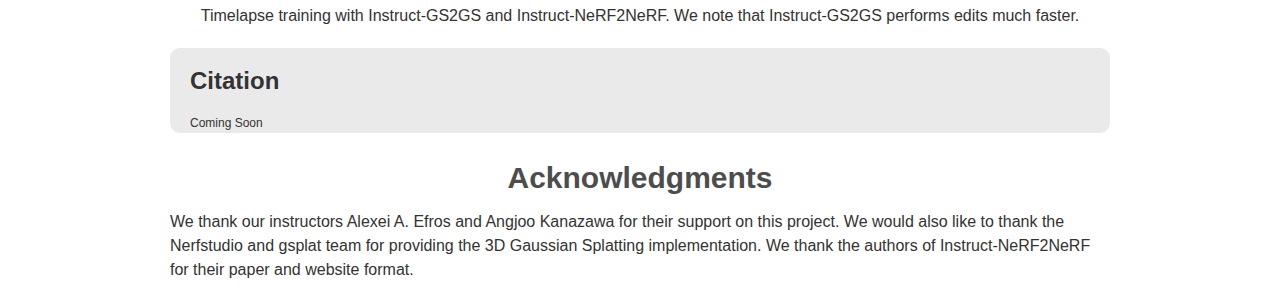
==== commit d92f3a4a: "Update index.html" ====
--- a/index.html
+++ b/index.html
@@ -5,11 +5,11 @@
   <meta charset="utf-8">
   <meta content="Instruct-GS2GS enables editing of a 3D Gaussian Splatting scene with a simple text instruction."
     name="description" />
-  <meta content="Instruct-GS2GS: Editing 3D Scenes with Instructions" property="og:title" />
+  <meta content="Instruct-GS2GS: Editing 3D Gaussian Splatting Scenes with Instructions" property="og:title" />
   <meta content="Instruct-GS2GS enables editing of a 3D Gaussian Splatting scene with a simple text instruction."
     property="og:description" />
   <meta content="https://instruct-gs2gs.github.io/data/open_graph.png" property="og:image" />
-  <meta content="Instruct-GS2GS: Editing 3D Scenes with Instructions" property="twitter:title" />
+  <meta content="Instruct-GS2GS: Editing 3D Gaussian Splatting Scenes with Instructions" property="twitter:title" />
   <meta content="Instruct-GS2GS enables editing of a 3D Gaussian Splatting scene with a simple text instruction."
     property="twitter:description" />
   <meta content="https://instruct-gs2gs.github.io/data/open_graph.png" property="twitter:image" />
@@ -58,7 +58,7 @@
     <div class="container">
       <div class="title-row">
         <h1 class="title">Instruct-GS2GS</h1>
-        <h1 class="subheader">Editing 3D Scenes with Instructions</h1>
+        <h1 class="subheader">Editing 3D Gaussian Splatting Scenes with Instructions</h1>
       </div>
       <div class="author-row" style="text-align: center">
         <div class="">
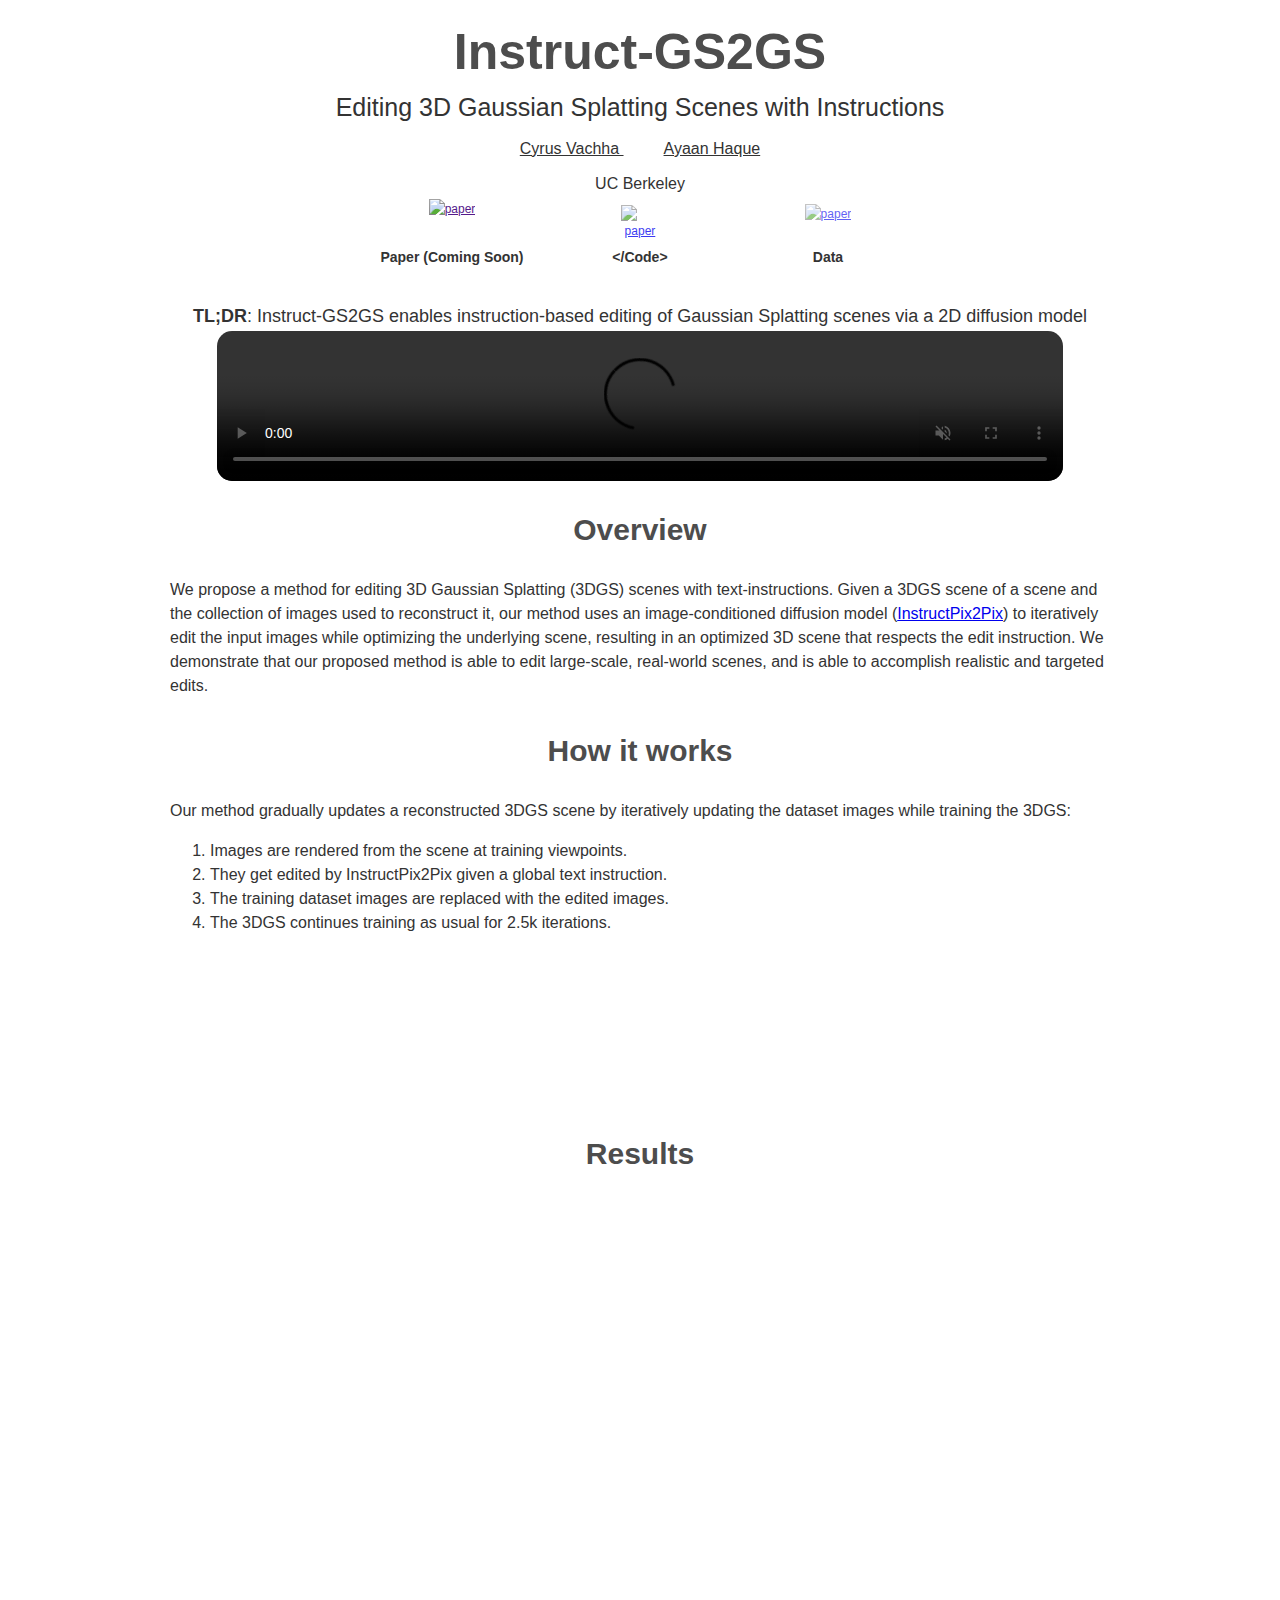
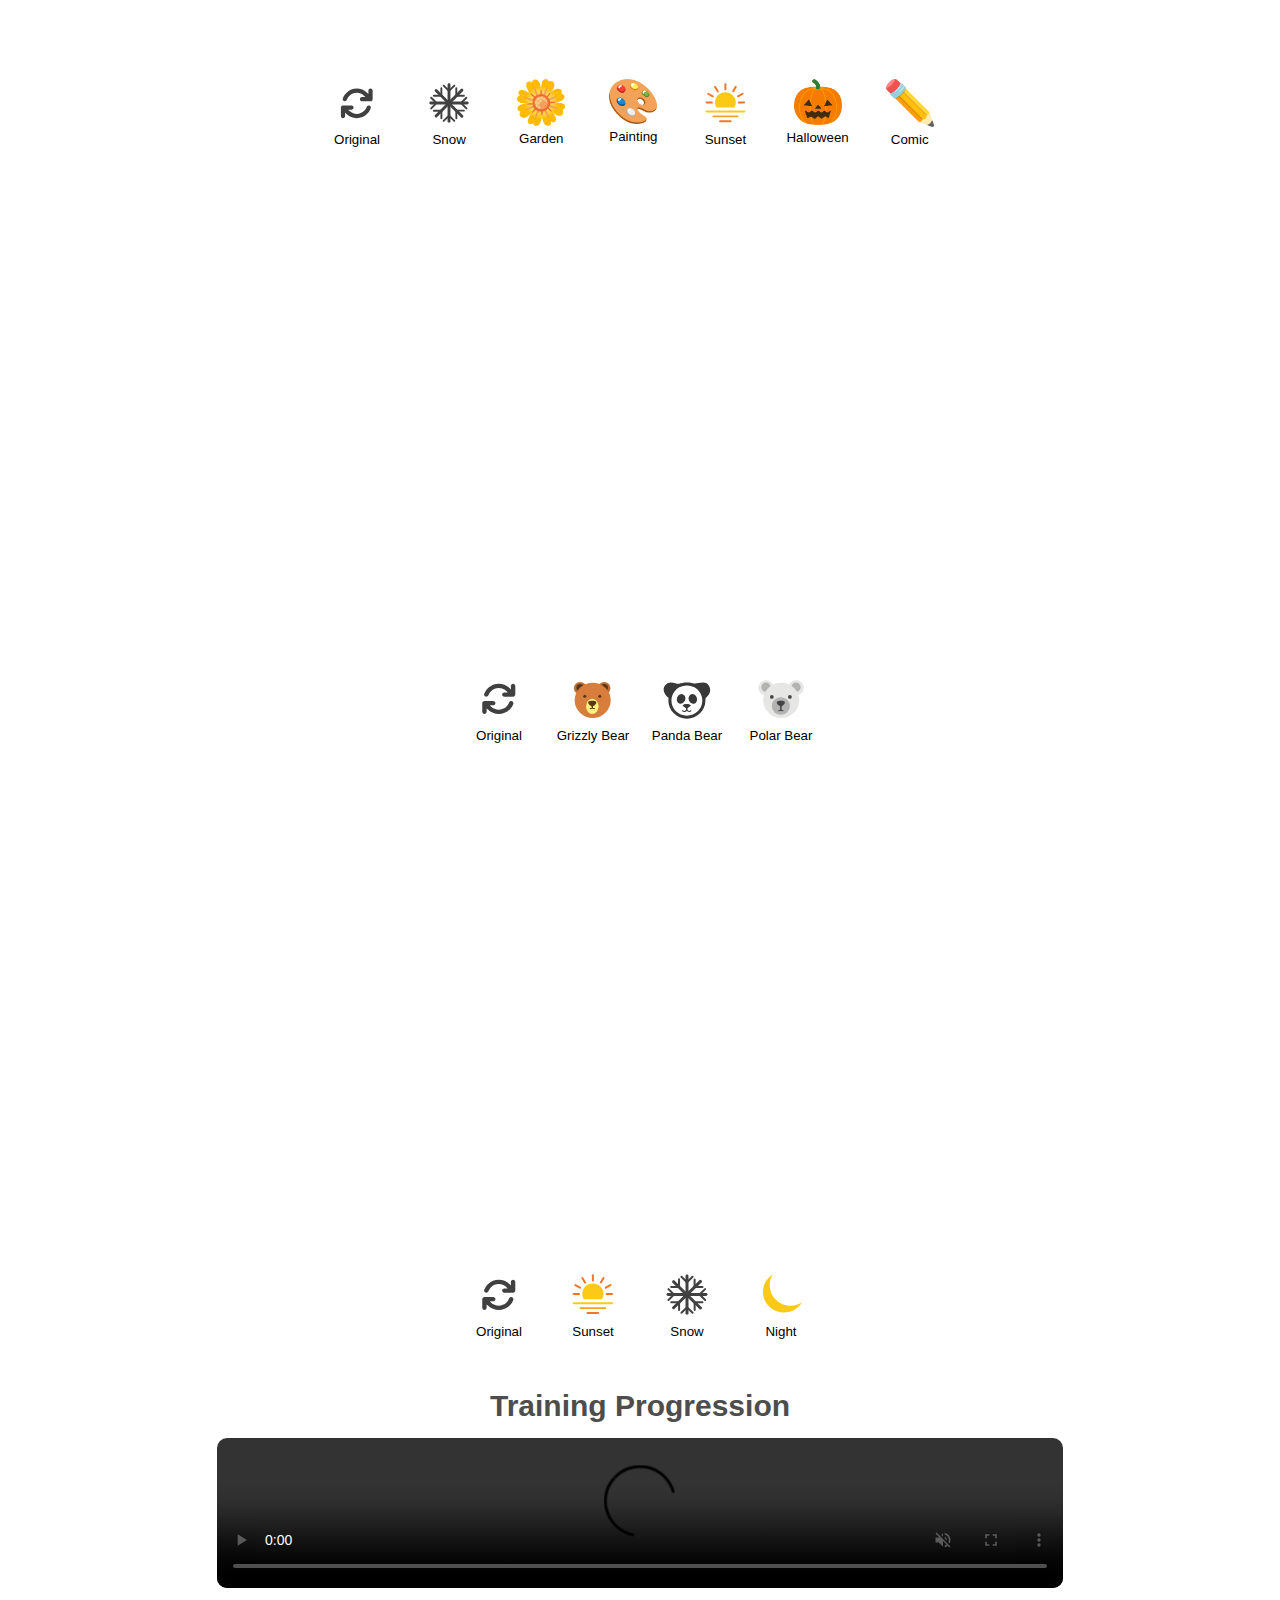
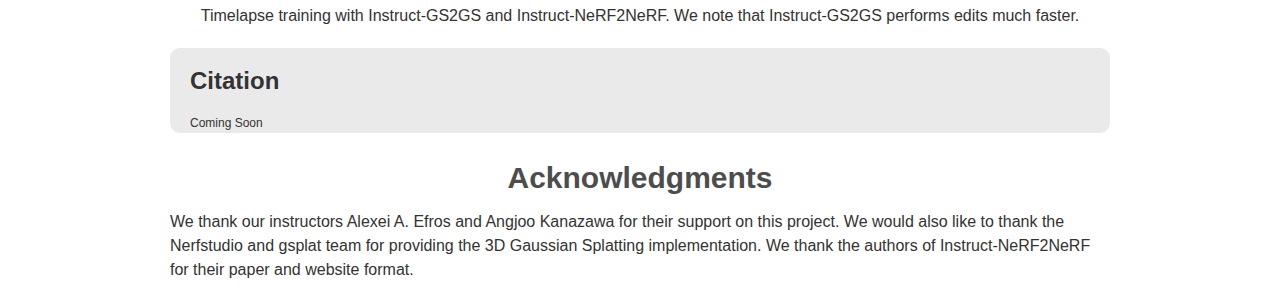
==== commit e9802975: "Update index.html" ====
--- a/index.html
+++ b/index.html
@@ -16,12 +16,12 @@
   <meta property="og:type" content="website" />
   <meta content="summary_large_image" name="twitter:card" />
   <meta name="viewport" content="width=device-width, initial-scale=1, minimum-scale=1" />
-  <meta name="google-site-verification" content="sdz4d86QkTWaWHiWkS9mtiln38Bu0wirf94l-z1MkhQ" />
+  <!--<meta name="google-site-verification" content="sdz4d86QkTWaWHiWkS9mtiln38Bu0wirf94l-z1MkhQ" /> -->
 
 
   <title>Instruct-GS2GS: Editing 3D Gaussian Splatting Scenes with Instructions</title>
 
-  <!-- Google tag (gtag.js) -->
+  <!-- Google tag (gtag.js)
   <script async src="https://www.googletagmanager.com/gtag/js?id=G-87HN038KJT"></script>
   <script>
     window.dataLayer = window.dataLayer || [];
@@ -30,6 +30,7 @@
 
     gtag('config', 'G-87HN038KJT');
   </script>
+   -->
 
   <link href="https://fonts.googleapis.com/css?family=Google+Sans|Noto+Sans|Castoro" rel="stylesheet">
 
@@ -114,14 +115,11 @@
       <div class="paragraph">
         <p>
           We propose a method for editing 3D Gaussian Splatting (3DGS) scenes with text-instructions. Given a 3DGS scene of a scene and the
-          collection
-          of images used to reconstruct it, our method uses an image-conditioned diffusion model (<a
+          collection of images used to reconstruct it, our method uses an image-conditioned diffusion model (<a
             href="https://www.timothybrooks.com/instruct-pix2pix">InstructPix2Pix</a>) to
           iteratively edit the input images while optimizing the underlying scene, resulting in an optimized 3D
-          scene that
-          respects the edit instruction. We demonstrate that our proposed method is able to edit large-scale,
-          real-world
-          scenes, and is able to accomplish more realistic, targeted edits than prior work.
+          scene that respects the edit instruction. We demonstrate that our proposed method is able to edit large-scale,
+          real-world scenes, and is able to accomplish realistic and targeted edits.
         </p>
       </div>
 
@@ -264,8 +262,8 @@
 
 
       <h2 class="section-header">Training Progression</h2>
-      <video id="body-video" muted autoplay playsinline controls loop>
-        <source id="mp4" src="data/videos/timelapse.mp4" type="video/mp4">
+      <video id="body-video" muted autoplay playsinline controls loop style="border-radius: 10px;">
+        <source id="mp4" src="data/videos/timelapse.mp4" type="video/mp4" >
       </video>
       <div class="paragraph" style="text-align: center">
         Timelapse training with Instruct-GS2GS and Instruct-NeRF2NeRF. We note that Instruct-GS2GS performs edits much faster.
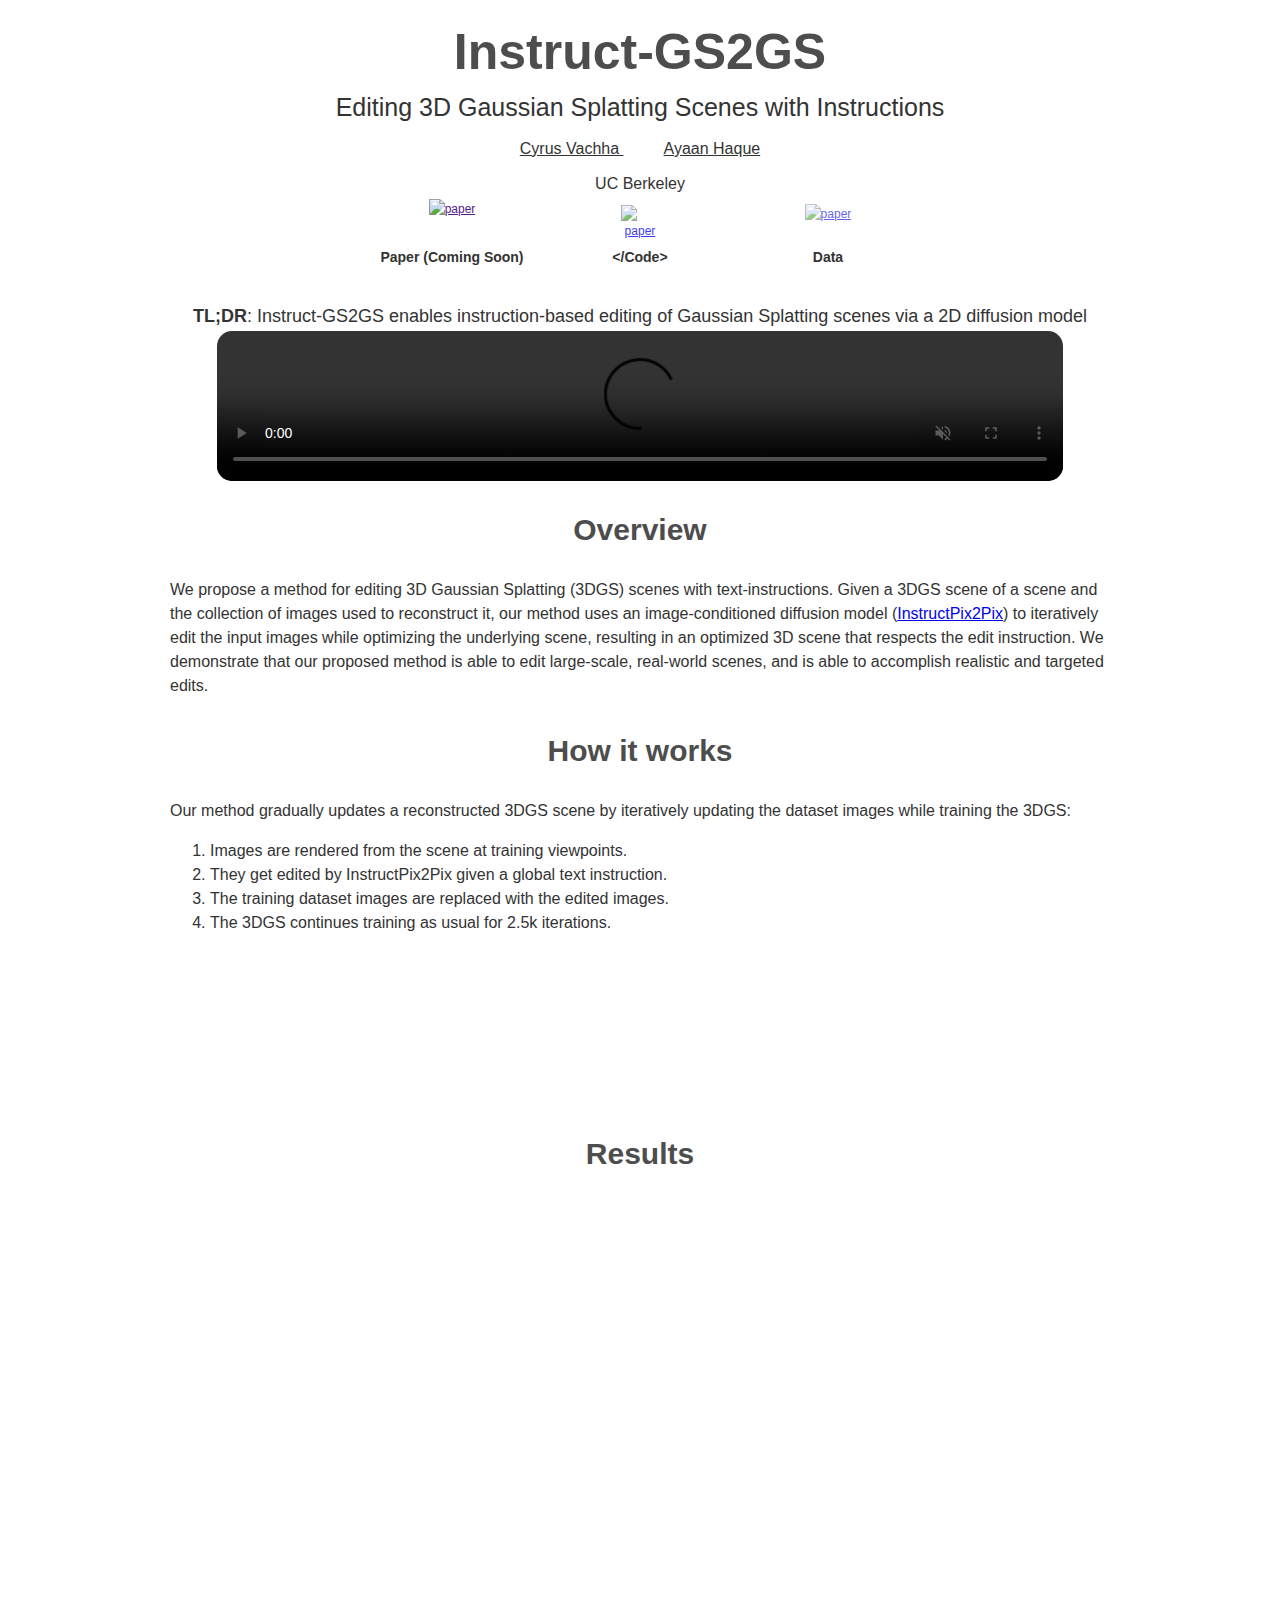
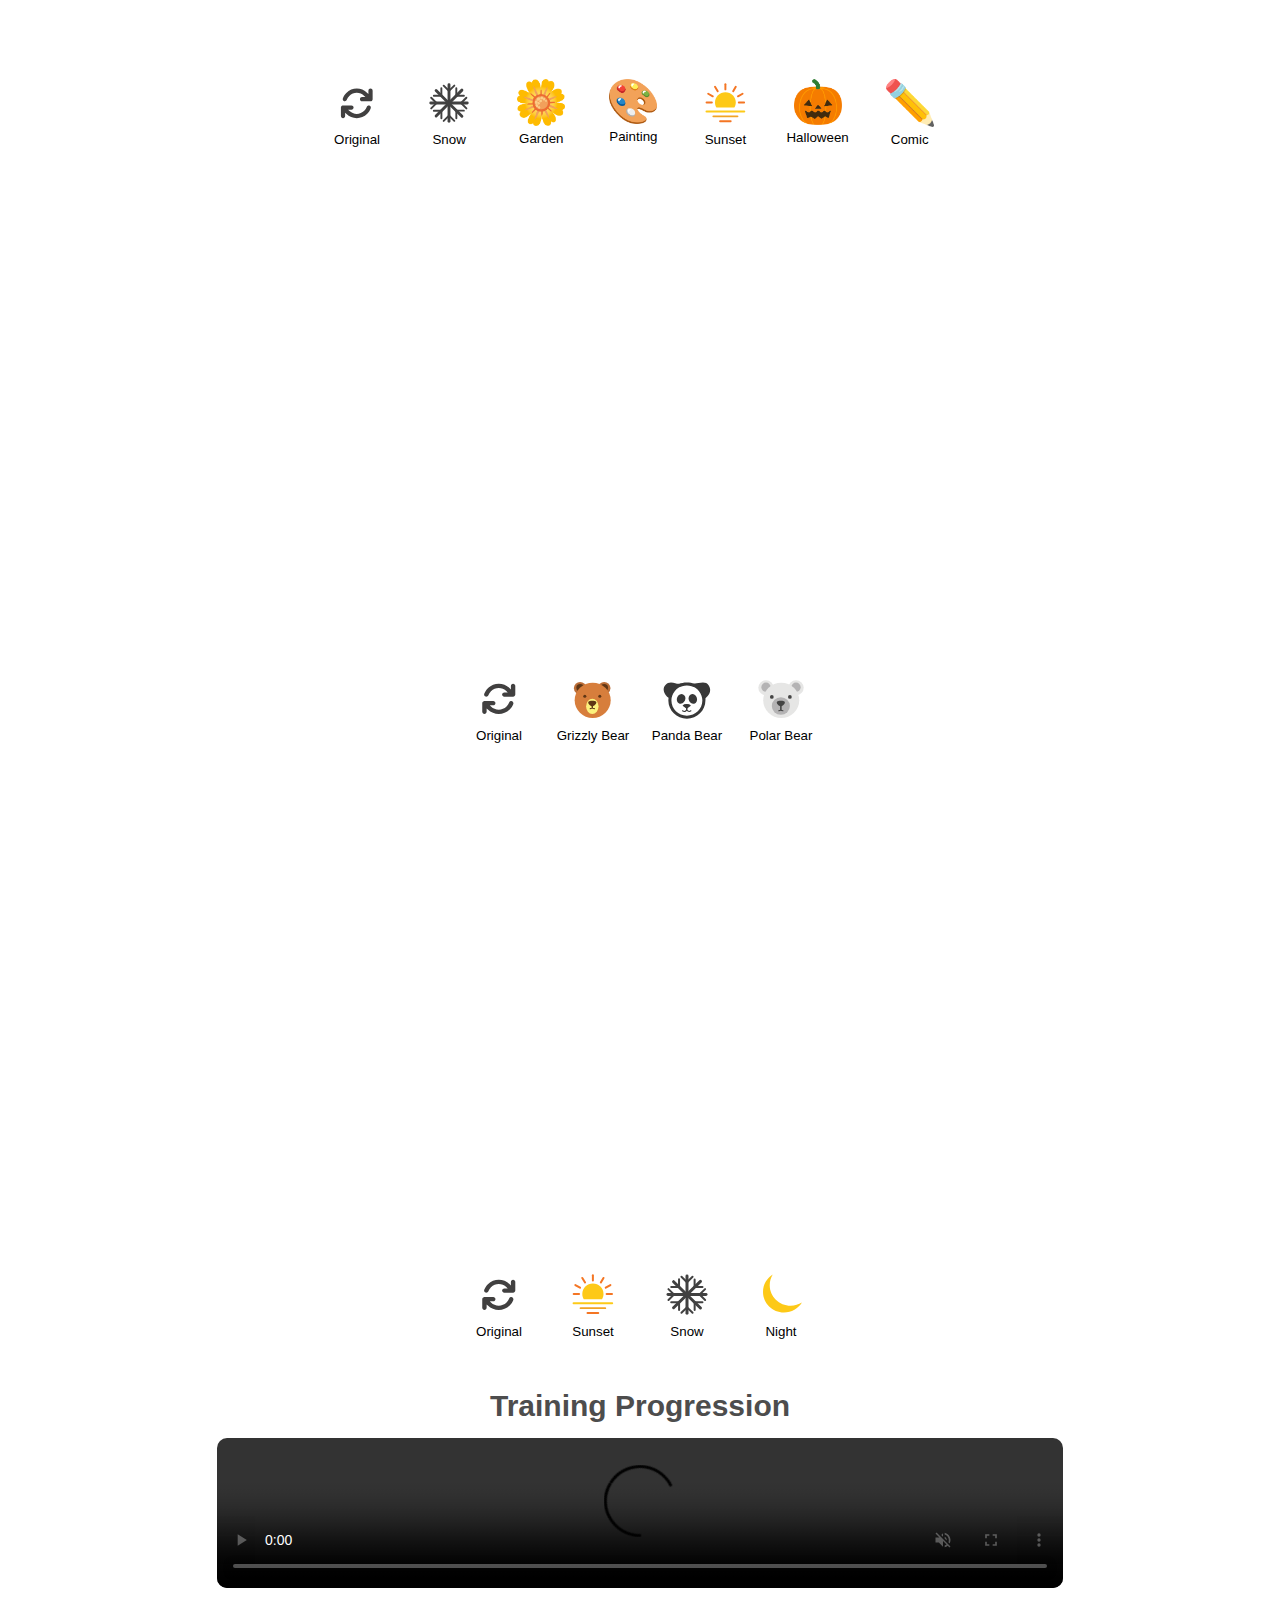
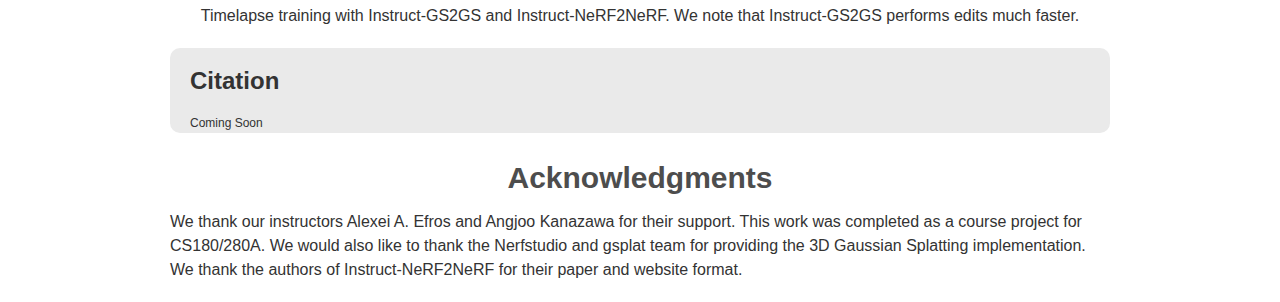
==== commit 0c17fd4d: "updating acknowledgements" ====
--- a/index.html
+++ b/index.html
@@ -292,7 +292,7 @@
 
       <h2 class="section-header">Acknowledgments</h2>
       <div class="paragraph">
-        We thank our instructors Alexei A. Efros and Angjoo Kanazawa for their support on this project. We would also like to thank the Nerfstudio and gsplat team for providing the 3D Gaussian Splatting implementation. We thank the authors of Instruct-NeRF2NeRF for their paper and website format.
+        We thank our instructors Alexei A. Efros and Angjoo Kanazawa for their support. This work was completed as a course project for CS180/280A. We would also like to thank the Nerfstudio and gsplat team for providing the 3D Gaussian Splatting implementation. We thank the authors of Instruct-NeRF2NeRF for their paper and website format.
       </div>
     </div>
   </div>
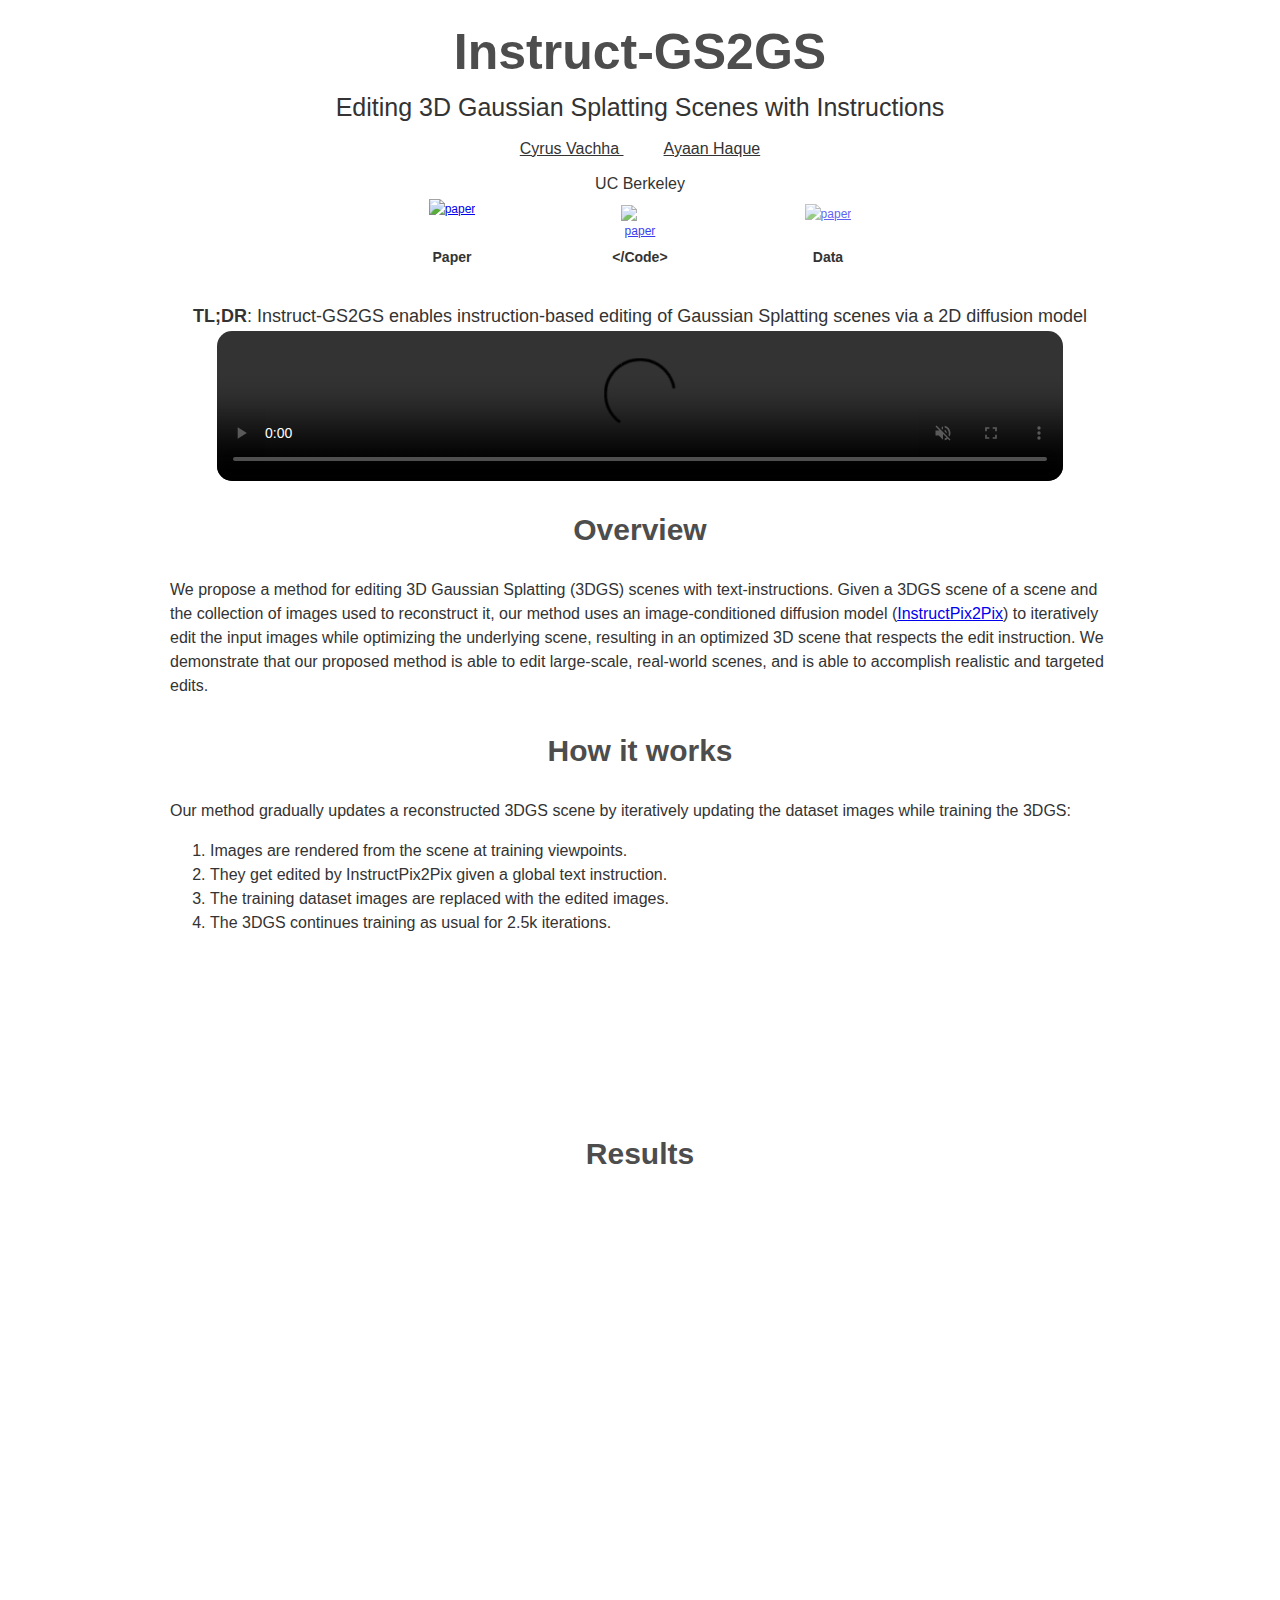
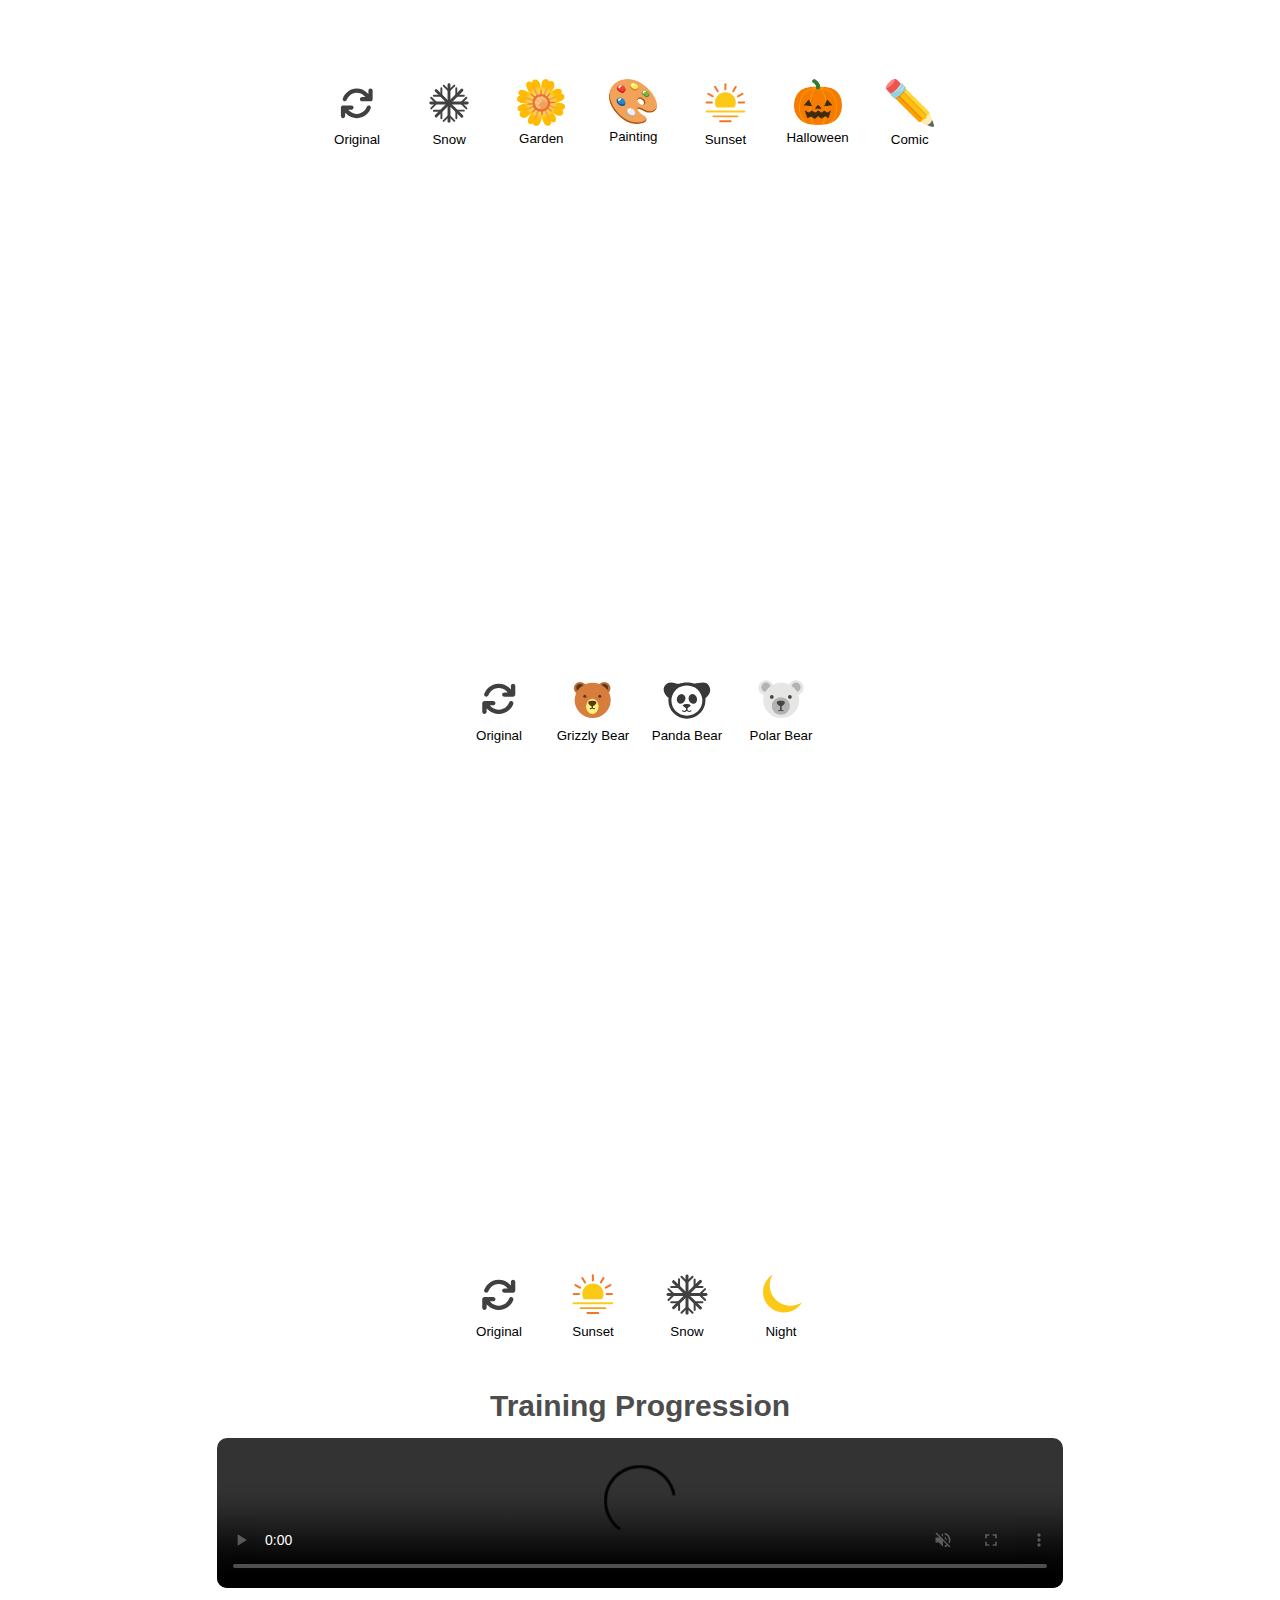
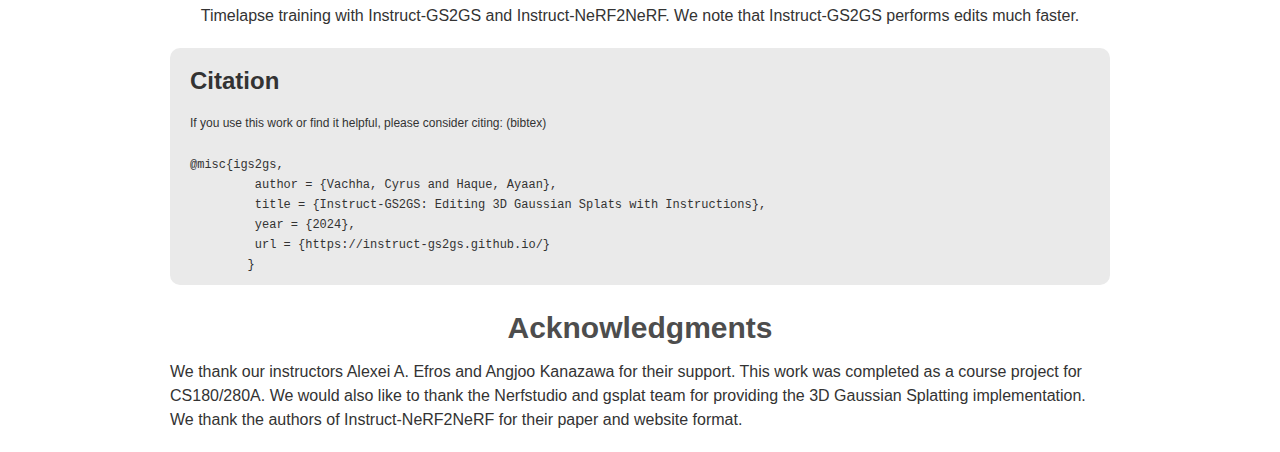
==== commit 5f8f10e0: "Adding citation and pre-print pdf" ====
--- a/index.html
+++ b/index.html
@@ -76,7 +76,7 @@
       </div>
 
       <div class="link-labels base-row">
-        <div class="base-col icon-col"><a href="" target="_blank" class="link-block"><img
+        <div class="base-col icon-col"><a href="data/Instruct-GS2GS_2024.pdf" target="_blank" class="link-block"><img
               src="https://uploads-ssl.webflow.com/51e0d73d83d06baa7a00000f/5cab99df4998decfbf9e218e_paper-01.png"
               alt="paper"
               sizes="(max-width: 479px) 12vw, (max-width: 767px) 7vw, (max-width: 991px) 41.8515625px, 56.6953125px"
@@ -93,7 +93,7 @@
       </div>
       <div class="link-labels base-row">
         <div class="base-col icon-col">
-          <strong class="link-labels-text">Paper (Coming Soon)</strong>
+          <strong class="link-labels-text">Paper</strong>
         </div>
         <div class="base-col icon-col">
           <strong class="link-labels-text">&lt;/Code&gt;</strong>
@@ -278,16 +278,13 @@
 
       <div class="citation add-top-padding">
         <h1 id="abstract"> Citation </h1>
-        <p>Coming Soon</p>
-        <!--
         <p> If you use this work or find it helpful, please consider citing: (bibtex) </p>
-        <pre id="codecell0">@inproceedings{instructnerf2023,
-        &nbsp;author = {Haque, Ayaan and Tancik, Matthew and Efros, Alexei and Holynski, Aleksander and Kanazawa, Angjoo},
-        &nbsp;title = {Instruct-NeRF2NeRF: Editing 3D Scenes with Instructions},
-        &nbsp;booktitle = {Proceedings of the IEEE/CVF International Conference on Computer Vision},
-        &nbsp;year = {2023},
+        <pre id="codecell0">@misc{igs2gs,
+        &nbsp;author = {Vachha, Cyrus and Haque, Ayaan},
+        &nbsp;title = {Instruct-GS2GS: Editing 3D Gaussian Splats with Instructions},
+        &nbsp;year = {2024},
+        &nbsp;url = {https://instruct-gs2gs.github.io/}
         } </pre>
-        -->
       </div>
 
       <h2 class="section-header">Acknowledgments</h2>
